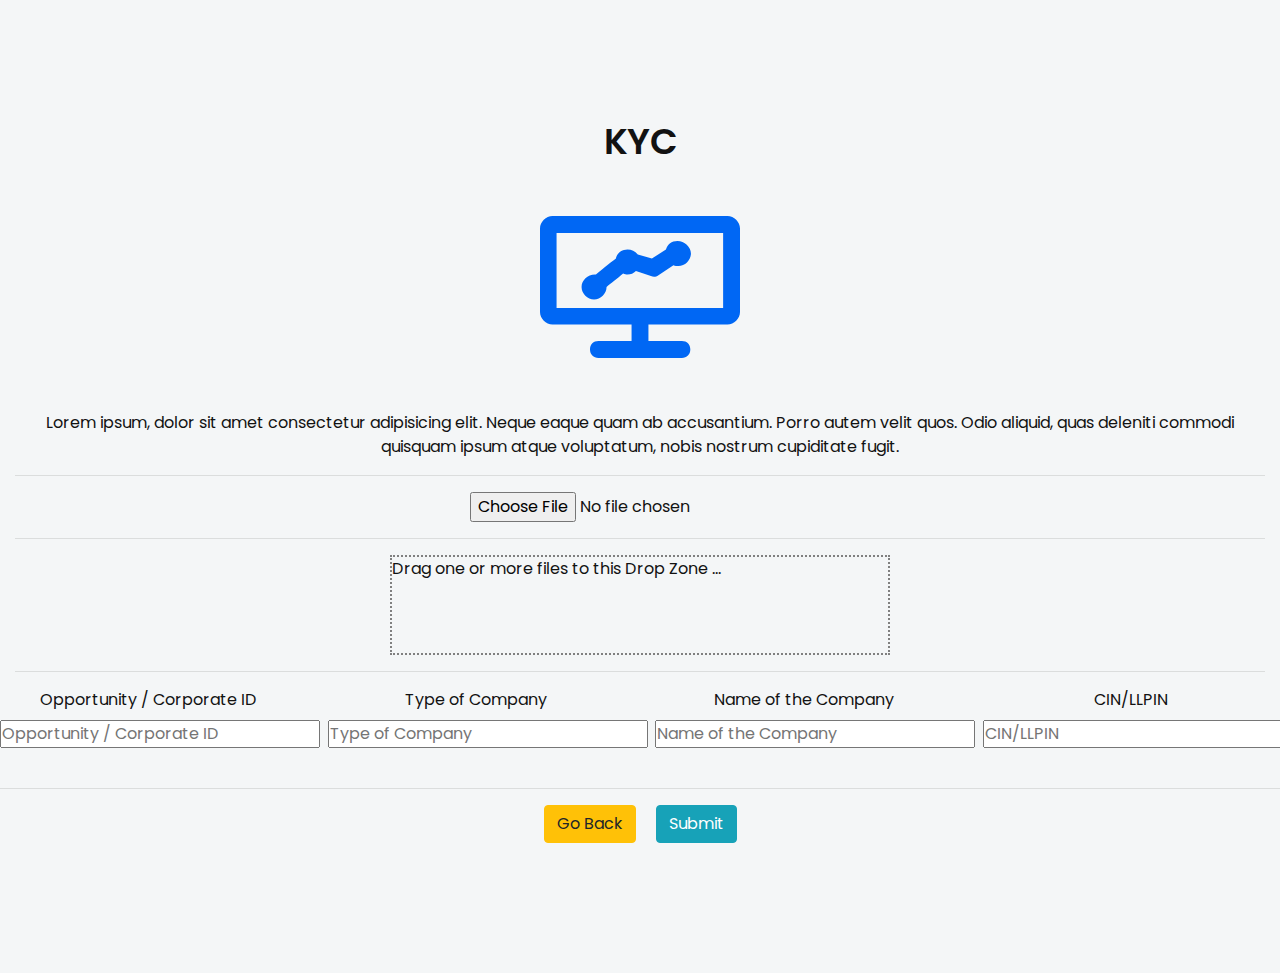
==== kyc.html @ 2ab04bfe "commit" ====
<!DOCTYPE html>
<html lang="en">

<head>
    <meta charset="UTF-8">
    <meta http-equiv="X-UA-Compatible" content="IE=edge">
    <meta name="viewport" content="width=device-width, initial-scale=1.0">
    <title>KYC</title>
    <link rel="stylesheet" href="assets/css/magnific-popup.css">

    <!--====== Slick CSS ======-->
    <link rel="stylesheet" href="assets/css/slick.css">

    <!--====== Line Icons CSS ======-->
    <link rel="stylesheet" href="assets/css/LineIcons.css">

    <!--====== Bootstrap CSS ======-->
    <link rel="stylesheet" href="assets/css/bootstrap.min.css">

    <!--====== Default CSS ======-->
    <link rel="stylesheet" href="assets/css/default.css">

    <!--====== Style CSS ======-->
    <link rel="stylesheet" href="assets/css/style.css">
</head>

<body>

    <section id="pricing" class="pricing-area ">
        <div class="row justify-content-center">
            <h2> KYC </h2>
        </div>
        <br>
        <div class="container-fluid">
            <div class="row">
                <div class="col-md-12 text-center">
                    <img src="assets/images/logo-2.svg" alt="" width="200px" height="200px">
                    <br><br>
                    <p>
                        Lorem ipsum, dolor sit amet consectetur adipisicing elit. Neque eaque quam ab accusantium. Porro autem velit quos. Odio aliquid, quas deleniti commodi quisquam ipsum atque voluptatum, nobis nostrum cupiditate fugit.
                    </p>

                </div>
            </div>
            <hr>
            <div class="row">
                <div class="col-md-12 text-center">
                    <input type="file">
                </div>
            </div>
            <hr>
            <div class="row justify-content-center">
                <div id="drop_zone" ondrop="dropHandler(event);">
                    <p>Drag one or more files to this Drop Zone ...</p>
                </div>
            </div>
            <hr>
        </div>

        <div class="row text-center">
            <div class="col-md-3">
                <label for="Opportunity / Corporate ID"> Opportunity / Corporate ID </label>
                <input type="text" placeholder="Opportunity / Corporate ID">
            </div>

            <div class="col-md-3">
                <label for="Type of Company"> Type of Company </label>
                <input type="text" placeholder="Type of Company">
            </div>

            <div class="col-md-3">
                <label for="">Name of the Company</label>
                <input type="text" placeholder="Name of the Company">
            </div>

            <div class="col-md-3">
                <label for="">CIN/LLPIN</label>
                <input type="text" placeholder="CIN/LLPIN">
            </div>
        </div>
        <br>
        <hr>
        <div class="row justify-content-center">
            <a href="promoter.html"> <button style="margin-right: 20px;" class="btn btn-warning"> Go Back </button> </a>
            <button class="btn btn-info">Submit</button>
        </div>
    </section>


</body>

<script>
    function dropHandler(ev) {
        console.log('File(s) dropped');

        // Prevent default behavior (Prevent file from being opened)
        ev.preventDefault();

        if (ev.dataTransfer.items) {
            // Use DataTransferItemList interface to access the file(s)
            for (var i = 0; i < ev.dataTransfer.items.length; i++) {
                // If dropped items aren't files, reject them
                if (ev.dataTransfer.items[i].kind === 'file') {
                    var file = ev.dataTransfer.items[i].getAsFile();
                    console.log('... file[' + i + '].name = ' + file.name);
                }
            }
        } else {
            // Use DataTransfer interface to access the file(s)
            for (var i = 0; i < ev.dataTransfer.files.length; i++) {
                console.log('... file[' + i + '].name = ' + ev.dataTransfer.files[i].name);
            }
        }
    }
</script>

</html>
---- assets/css/default.css ----
/* Deafult Margin & Padding */
/*-- Margin Top --*/
.mt-5 {
	margin-top: 5px;
}
.mt-10 {
	margin-top: 10px;
}
.mt-15 {
	margin-top: 15px;
}
.mt-20 {
	margin-top: 20px;
}
.mt-25 {
	margin-top: 25px;
}
.mt-30 {
	margin-top: 30px;
}
.mt-35 {
	margin-top: 35px;
}
.mt-40 {
	margin-top: 40px;
}
.mt-45 {
	margin-top: 45px;
}
.mt-50 {
	margin-top: 50px;
}
.mt-55 {
	margin-top: 55px;
}
.mt-60 {
	margin-top: 60px;
}
.mt-65 {
	margin-top: 65px;
}
.mt-70 {
	margin-top: 70px;
}
.mt-75 {
	margin-top: 75px;
}
.mt-80 {
	margin-top: 80px;
}
.mt-85 {
	margin-top: 85px;
}
.mt-90 {
	margin-top: 90px;
}
.mt-95 {
	margin-top: 95px;
}
.mt-100 {
	margin-top: 100px;
}
.mt-105 {
	margin-top: 105px;
}
.mt-110 {
	margin-top: 110px;
}
.mt-115 {
	margin-top: 115px;
}
.mt-120 {
	margin-top: 120px;
}
.mt-125 {
	margin-top: 125px;
}
.mt-130 {
	margin-top: 130px;
}
.mt-135 {
	margin-top: 135px;
}
.mt-140 {
	margin-top: 140px;
}
.mt-145 {
	margin-top: 145px;
}
.mt-150 {
	margin-top: 150px;
}
.mt-155 {
	margin-top: 155px;
}
.mt-160 {
	margin-top: 160px;
}
.mt-165 {
	margin-top: 165px;
}
.mt-170 {
	margin-top: 170px;
}
.mt-175 {
	margin-top: 175px;
}
.mt-180 {
	margin-top: 180px;
}
.mt-185 {
	margin-top: 185px;
}
.mt-190 {
	margin-top: 190px;
}
.mt-195 {
	margin-top: 195px;
}
.mt-200 {
	margin-top: 200px;
}
/*-- Margin Bottom --*/

.mb-5 {
	margin-bottom: 5px;
}
.mb-10 {
	margin-bottom: 10px;
}
.mb-15 {
	margin-bottom: 15px;
}
.mb-20 {
	margin-bottom: 20px;
}
.mb-25 {
	margin-bottom: 25px;
}
.mb-30 {
	margin-bottom: 30px;
}
.mb-35 {
	margin-bottom: 35px;
}
.mb-40 {
	margin-bottom: 40px;
}
.mb-45 {
	margin-bottom: 45px;
}
.mb-50 {
	margin-bottom: 50px;
}
.mb-55 {
	margin-bottom: 55px;
}
.mb-60 {
	margin-bottom: 60px;
}
.mb-65 {
	margin-bottom: 65px;
}
.mb-70 {
	margin-bottom: 70px;
}
.mb-75 {
	margin-bottom: 75px;
}
.mb-80 {
	margin-bottom: 80px;
}
.mb-85 {
	margin-bottom: 85px;
}
.mb-90 {
	margin-bottom: 90px;
}
.mb-95 {
	margin-bottom: 95px;
}
.mb-100 {
	margin-bottom: 100px;
}
.mb-105 {
	margin-bottom: 105px;
}
.mb-110 {
	margin-bottom: 110px;
}
.mb-115 {
	margin-bottom: 115px;
}
.mb-120 {
	margin-bottom: 120px;
}
.mb-125 {
	margin-bottom: 125px;
}
.mb-130 {
	margin-bottom: 130px;
}
.mb-135 {
	margin-bottom: 135px;
}
.mb-140 {
	margin-bottom: 140px;
}
.mb-145 {
	margin-bottom: 145px;
}
.mb-150 {
	margin-bottom: 150px;
}
.mb-155 {
	margin-bottom: 155px;
}
.mb-160 {
	margin-bottom: 160px;
}
.mb-165 {
	margin-bottom: 165px;
}
.mb-170 {
	margin-bottom: 170px;
}
.mb-175 {
	margin-bottom: 175px;
}
.mb-180 {
	margin-bottom: 180px;
}
.mb-185 {
	margin-bottom: 185px;
}
.mb-190 {
	margin-bottom: 190px;
}
.mb-195 {
	margin-bottom: 195px;
}
.mb-200 {
	margin-bottom: 200px;
}
/*-- margin left --*/
.ml-5 {
	margin-left: 5px;
}
.ml-10 {
	margin-left: 10px;
}
.ml-15 {
	margin-left: 15px;
}
.ml-20 {
	margin-left: 20px;
}
.ml-25 {
	margin-left: 25px;
}
.ml-30 {
	margin-left: 30px;
}
.ml-35 {
	margin-left: 35px;
}
.ml-40 {
	margin-left: 40px;
}
.ml-45 {
	margin-left: 45px;
}
.ml-50 {
	margin-left: 50px;
}
.ml-55 {
	margin-left: 55px;
}
.ml-60 {
	margin-left: 60px;
}
.ml-65 {
	margin-left: 65px;
}
.ml-70 {
	margin-left: 70px;
}
.ml-75 {
	margin-left: 75px;
}
.ml-80 {
	margin-left: 80px;
}
.ml-85 {
	margin-left: 85px;
}
.ml-90 {
	margin-left: 90px;
}
.ml-95 {
	margin-left: 95px;
}
.ml-100 {
	margin-left: 100px;
}
.ml-105 {
	margin-left: 105px;
}
.ml-110 {
	margin-left: 110px;
}
.ml-115 {
	margin-left: 115px;
}
.ml-120 {
	margin-left: 120px;
}
.ml-125 {
	margin-left: 125px;
}
.ml-130 {
	margin-left: 130px;
}
.ml-135 {
	margin-left: 135px;
}
.ml-140 {
	margin-left: 140px;
}
.ml-145 {
	margin-left: 145px;
}
.ml-150 {
	margin-left: 150px;
}
.ml-155 {
	margin-left: 155px;
}
.ml-160 {
	margin-left: 160px;
}
.ml-165 {
	margin-left: 165px;
}
.ml-170 {
	margin-left: 170px;
}
.ml-175 {
	margin-left: 175px;
}
.ml-180 {
	margin-left: 180px;
}
.ml-185 {
	margin-left: 185px;
}
.ml-190 {
	margin-left: 190px;
}
.ml-195 {
	margin-left: 195px;
}
.ml-200 {
	margin-left: 200px;
}
/*-- margin right --*/
.mr-5 {
	margin-right: 5px;
}
.mr-10 {
	margin-right: 10px;
}
.mr-15 {
	margin-right: 15px;
}
.mr-20 {
	margin-right: 20px;
}
.mr-25 {
	margin-right: 25px;
}
.mr-30 {
	margin-right: 30px;
}
.mr-35 {
	margin-right: 35px;
}
.mr-40 {
	margin-right: 40px;
}
.mr-45 {
	margin-right: 45px;
}
.mr-50 {
	margin-right: 50px;
}
.mr-55 {
	margin-right: 55px;
}
.mr-60 {
	margin-right: 60px;
}
.mr-65 {
	margin-right: 65px;
}
.mr-70 {
	margin-right: 70px;
}
.mr-75 {
	margin-right: 75px;
}
.mr-80 {
	margin-right: 80px;
}
.mr-85 {
	margin-right: 85px;
}
.mr-90 {
	margin-right: 90px;
}
.mr-95 {
	margin-right: 95px;
}
.mr-100 {
	margin-right: 100px;
}
.mr-105 {
	margin-right: 105px;
}
.mr-110 {
	margin-right: 110px;
}
.mr-115 {
	margin-right: 115px;
}
.mr-120 {
	margin-right: 120px;
}
.mr-125 {
	margin-right: 125px;
}
.mr-130 {
	margin-right: 130px;
}
.mr-135 {
	margin-right: 135px;
}
.mr-140 {
	margin-right: 140px;
}
.mr-145 {
	margin-right: 145px;
}
.mr-150 {
	margin-right: 150px;
}
.mr-155 {
	margin-right: 155px;
}
.mr-160 {
	margin-right: 160px;
}
.mr-165 {
	margin-right: 165px;
}
.mr-170 {
	margin-right: 170px;
}
.mr-175 {
	margin-right: 175px;
}
.mr-180 {
	margin-right: 180px;
}
.mr-185 {
	margin-right: 185px;
}
.mr-190 {
	margin-right: 190px;
}
.mr-195 {
	margin-right: 195px;
}
.mr-200 {
	margin-right: 200px;
}


/*-- Padding Top --*/

.pt-5 {
	padding-top: 5px;
}
.pt-10 {
	padding-top: 10px;
}
.pt-15 {
	padding-top: 15px;
}
.pt-20 {
	padding-top: 20px;
}
.pt-25 {
	padding-top: 25px;
}
.pt-30 {
	padding-top: 30px;
}
.pt-35 {
	padding-top: 35px;
}
.pt-40 {
	padding-top: 40px;
}
.pt-45 {
	padding-top: 45px;
}
.pt-50 {
	padding-top: 50px;
}
.pt-55 {
	padding-top: 55px;
}
.pt-60 {
	padding-top: 60px;
}
.pt-65 {
	padding-top: 65px;
}
.pt-70 {
	padding-top: 70px;
}
.pt-75 {
	padding-top: 75px;
}
.pt-80 {
	padding-top: 80px;
}
.pt-85 {
	padding-top: 85px;
}
.pt-90 {
	padding-top: 90px;
}
.pt-95 {
	padding-top: 95px;
}
.pt-100 {
	padding-top: 100px;
}
.pt-105 {
	padding-top: 105px;
}
.pt-110 {
	padding-top: 110px;
}
.pt-115 {
	padding-top: 115px;
}
.pt-120 {
	padding-top: 120px;
}
.pt-125 {
	padding-top: 125px;
}
.pt-130 {
	padding-top: 130px;
}
.pt-135 {
	padding-top: 135px;
}
.pt-140 {
	padding-top: 140px;
}
.pt-145 {
	padding-top: 145px;
}
.pt-150 {
	padding-top: 150px;
}
.pt-155 {
	padding-top: 155px;
}
.pt-160 {
	padding-top: 160px;
}
.pt-165 {
	padding-top: 165px;
}
.pt-170 {
	padding-top: 170px;
}
.pt-175 {
	padding-top: 175px;
}
.pt-180 {
	padding-top: 180px;
}
.pt-185 {
	padding-top: 185px;
}
.pt-190 {
	padding-top: 190px;
}
.pt-195 {
	padding-top: 195px;
}
.pt-200 {
	padding-top: 200px;
}
/*-- Padding Bottom --*/

.pb-5 {
	padding-bottom: 5px;
}
.pb-10 {
	padding-bottom: 10px;
}
.pb-15 {
	padding-bottom: 15px;
}
.pb-20 {
	padding-bottom: 20px;
}
.pb-25 {
	padding-bottom: 25px;
}
.pb-30 {
	padding-bottom: 30px;
}
.pb-35 {
	padding-bottom: 35px;
}
.pb-40 {
	padding-bottom: 40px;
}
.pb-45 {
	padding-bottom: 45px;
}
.pb-50 {
	padding-bottom: 50px;
}
.pb-55 {
	padding-bottom: 55px;
}
.pb-60 {
	padding-bottom: 60px;
}
.pb-65 {
	padding-bottom: 65px;
}
.pb-70 {
	padding-bottom: 70px;
}
.pb-75 {
	padding-bottom: 75px;
}
.pb-80 {
	padding-bottom: 80px;
}
.pb-85 {
	padding-bottom: 85px;
}
.pb-90 {
	padding-bottom: 90px;
}
.pb-95 {
	padding-bottom: 95px;
}
.pb-100 {
	padding-bottom: 100px;
}
.pb-105 {
	padding-bottom: 105px;
}
.pb-110 {
	padding-bottom: 110px;
}
.pb-115 {
	padding-bottom: 115px;
}
.pb-120 {
	padding-bottom: 120px;
}
.pb-125 {
	padding-bottom: 125px;
}
.pb-130 {
	padding-bottom: 130px;
}
.pb-135 {
	padding-bottom: 135px;
}
.pb-140 {
	padding-bottom: 140px;
}
.pb-145 {
	padding-bottom: 145px;
}
.pb-150 {
	padding-bottom: 150px;
}
.pb-155 {
	padding-bottom: 155px;
}
.pb-160 {
	padding-bottom: 160px;
}
.pb-165 {
	padding-bottom: 165px;
}
.pb-170 {
	padding-bottom: 170px;
}
.pb-175 {
	padding-bottom: 175px;
}
.pb-180 {
	padding-bottom: 180px;
}
.pb-185 {
	padding-bottom: 185px;
}
.pb-190 {
	padding-bottom: 190px;
}
.pb-195 {
	padding-bottom: 195px;
}
.pb-200 {
	padding-bottom: 200px;
}

/*-- Padding left --*/

.pl-0 {
	padding-left: 0px;
}
.pl-5 {
	padding-left: 5px;
}
.pl-10 {
	padding-left: 10px;
}
.pl-15 {
	padding-left: 15px;
}
.pl-20 {
	padding-left: 20px;
}
.pl-25 {
	padding-left: 25px;
}
.pl-30 {
	padding-left: 30px;
}
.pl-35 {
	padding-left: 35px;
}
.pl-40 {
	padding-left: 40px;
}
.pl-45 {
	padding-left: 45px;
}
.pl-50 {
	padding-left: 50px;
}
.pl-55 {
	padding-left: 55px;
}
.pl-60 {
	padding-left: 60px;
}
.pl-65 {
	padding-left: 65px;
}
.pl-70 {
	padding-left: 70px;
}
.pl-75 {
	padding-left: 75px;
}
.pl-80 {
	padding-left: 80px;
}
.pl-85 {
	padding-left: 85px;
}
.pl-90 {
	padding-left: 90px;
}
.pl-100 {
	padding-left: 100px;
}
.pl-105 {
	padding-left: 105px;
}
.pl-110 {
	padding-left: 110px;
}
.pl-115 {
	padding-left: 115px;
}
.pl-120 {
	padding-left: 120px;
}
.pl-125 {
	padding-left: 125px;
}
/*-- Padding right --*/

.pr-0 {
	padding-right: 0px;
}
.pr-5 {
	padding-right: 5px;
}
.pr-10 {
	padding-right: 10px;
}
.pr-15 {
	padding-right: 15px;
}
.pr-20 {
	padding-right: 20px;
}
.pr-25 {
	padding-right: 25px;
}
.pr-30 {
	padding-right: 30px;
}
.pr-35 {
	padding-right: 35px;
}
.pr-40 {
	padding-right: 40px;
}
.pr-45 {
	padding-right: 45px;
}
.pr-50 {
	padding-right: 50px;
}
.pr-55 {
	padding-right: 55px;
}
.pr-60 {
	padding-right: 60px;
}
.pr-65 {
	padding-right: 65px;
}
.pr-70 {
	padding-right: 70px;
}
.pr-75 {
	padding-right: 75px;
}
.pr-80 {
	padding-right: 80px;
}
.pr-85 {
	padding-right: 85px;
}
.pr-90 {
	padding-right: 90px;
}
.pr-95 {
	padding-right: 95px;
}
.pr-100 {
	padding-right: 100px;
}
.pr-105 {
	padding-right: 105px;
}
/* Background Color */

.gray-bg {
	background: #f6f6f6;
}
.white-bg {
	background: #fff;
}
.black-bg {
	background: #222;
}
/* Color */

.white {
	color: #fff;
}
.black {
	color: #222;
}
/* black overlay */

[data-overlay] {
	position: relative;
}
[data-overlay]::before {
	background: #000 none repeat scroll 0 0;
	content: "";
	height: 100%;
	left: 0;
	position: absolute;
	top: 0;
	width: 100%;
	z-index: 1;
}
[data-overlay="3"]::before {
	opacity: 0.3;
}
[data-overlay="4"]::before {
	opacity: 0.4;
}
[data-overlay="5"]::before {
	opacity: 0.5;
}
[data-overlay="6"]::before {
	opacity: 0.6;
}
[data-overlay="7"]::before {
	opacity: 0.7;
}
[data-overlay="8"]::before {
	opacity: 0.8;
}
[data-overlay="9"]::before {
	opacity: 0.9;
}
---- assets/css/style.css ----
/*-----------------------------------------------------------------------------------

    Template Name: Smash - Bootstrap Template
    Template URI: uideck.com
    Author: UIdeck
    Version: 1.0

-----------------------------------------------------------------------------------

    CSS INDEX
    ===================

    01. Theme default CSS
	02. Header
    03. Hero
	04. Footer

-----------------------------------------------------------------------------------*/


/*===========================
      01.COMMON css 
===========================*/

@import url("https://fonts.googleapis.com/css?family=Poppins:300,400,500,600,700,800");
body {
    font-family: "Poppins", sans-serif;
    font-weight: normal;
    font-style: normal;
    color: #121212;
}

* {
    margin: 0;
    padding: 0;
    -webkit-box-sizing: border-box;
    -moz-box-sizing: border-box;
    box-sizing: border-box;
}

.label {
    color: #000000;
    width: 200px;
}

#drop_zone {
    border: 2px dotted gray;
    width: 500px;
    height: 100px;
}

img {
    max-width: 100%;
}

a:focus,
input:focus,
textarea:focus,
button:focus {
    text-decoration: none;
    outline: none;
}

a:focus,
a:hover {
    text-decoration: none;
}

i,
span,
a {
    display: inline-block;
}

h1,
h2,
h3,
h4,
h5,
h6 {
    font-family: "Poppins", sans-serif;
    font-weight: 600;
    color: #121212;
    margin: 0px;
}

h1 {
    font-size: 48px;
}

h2 {
    font-size: 36px;
}

h3 {
    font-size: 28px;
}

h4 {
    font-size: 22px;
}

h5 {
    font-size: 18px;
}

h6 {
    font-size: 16px;
}

ul,
ol {
    margin: 0px;
    padding: 0px;
    list-style-type: none;
}

p {
    font-size: 16px;
    font-weight: 400;
    line-height: 24px;
    color: #121212;
    margin: 0px;
}

.bg_cover {
    background-position: center center;
    background-size: cover;
    background-repeat: no-repeat;
    width: 100%;
    height: 100%;
}


/*===== All Slick Slide Outline Style =====*/

.slick-slide {
    outline: 0;
}


/*===== All Section Title Style =====*/

.section-title .title {
    font-size: 44px;
    font-weight: 600;
    color: #121212;
    line-height: 55px;
}

@media (max-width: 767px) {
    .section-title .title {
        font-size: 30px;
        line-height: 35px;
    }
}

.section-title .text {
    font-size: 16px;
    line-height: 24px;
    color: #6c6c6c;
    margin-top: 24px;
}


/*===== All Preloader Style =====*/

.preloader {
    /* Body Overlay */
    position: fixed;
    top: 0;
    left: 0;
    display: table;
    height: 100%;
    width: 100%;
    /* Change Background Color */
    background: #fff;
    z-index: 99999;
}

.preloader .loader {
    display: table-cell;
    vertical-align: middle;
    text-align: center;
}

.preloader .loader .ytp-spinner {
    position: absolute;
    left: 50%;
    top: 50%;
    width: 64px;
    margin-left: -32px;
    z-index: 18;
    pointer-events: none;
}

.preloader .loader .ytp-spinner .ytp-spinner-container {
    pointer-events: none;
    position: absolute;
    width: 100%;
    padding-bottom: 100%;
    top: 50%;
    left: 50%;
    margin-top: -50%;
    margin-left: -50%;
    -webkit-animation: ytp-spinner-linspin 1568.23529647ms linear infinite;
    -moz-animation: ytp-spinner-linspin 1568.23529647ms linear infinite;
    -o-animation: ytp-spinner-linspin 1568.23529647ms linear infinite;
    animation: ytp-spinner-linspin 1568.23529647ms linear infinite;
}

.preloader .loader .ytp-spinner .ytp-spinner-container .ytp-spinner-rotator {
    position: absolute;
    width: 100%;
    height: 100%;
    -webkit-animation: ytp-spinner-easespin 5332ms cubic-bezier(0.4, 0, 0.2, 1) infinite both;
    -moz-animation: ytp-spinner-easespin 5332ms cubic-bezier(0.4, 0, 0.2, 1) infinite both;
    -o-animation: ytp-spinner-easespin 5332ms cubic-bezier(0.4, 0, 0.2, 1) infinite both;
    animation: ytp-spinner-easespin 5332ms cubic-bezier(0.4, 0, 0.2, 1) infinite both;
}

.preloader .loader .ytp-spinner .ytp-spinner-container .ytp-spinner-rotator .ytp-spinner-left {
    position: absolute;
    top: 0;
    left: 0;
    bottom: 0;
    overflow: hidden;
    right: 50%;
}

.preloader .loader .ytp-spinner .ytp-spinner-container .ytp-spinner-rotator .ytp-spinner-right {
    position: absolute;
    top: 0;
    right: 0;
    bottom: 0;
    overflow: hidden;
    left: 50%;
}

.preloader .loader .ytp-spinner-circle {
    box-sizing: border-box;
    position: absolute;
    width: 200%;
    height: 100%;
    border-style: solid;
    /* Spinner Color */
    border-color: #0067f4 #0067f4 #e9ecef;
    border-radius: 50%;
    border-width: 6px;
}

.preloader .loader .ytp-spinner-left .ytp-spinner-circle {
    left: 0;
    right: -100%;
    border-right-color: #e9ecef;
    -webkit-animation: ytp-spinner-left-spin 1333ms cubic-bezier(0.4, 0, 0.2, 1) infinite both;
    -moz-animation: ytp-spinner-left-spin 1333ms cubic-bezier(0.4, 0, 0.2, 1) infinite both;
    -o-animation: ytp-spinner-left-spin 1333ms cubic-bezier(0.4, 0, 0.2, 1) infinite both;
    animation: ytp-spinner-left-spin 1333ms cubic-bezier(0.4, 0, 0.2, 1) infinite both;
}

.preloader .loader .ytp-spinner-right .ytp-spinner-circle {
    left: -100%;
    right: 0;
    border-left-color: #e9ecef;
    -webkit-animation: ytp-right-spin 1333ms cubic-bezier(0.4, 0, 0.2, 1) infinite both;
    -moz-animation: ytp-right-spin 1333ms cubic-bezier(0.4, 0, 0.2, 1) infinite both;
    -o-animation: ytp-right-spin 1333ms cubic-bezier(0.4, 0, 0.2, 1) infinite both;
    animation: ytp-right-spin 1333ms cubic-bezier(0.4, 0, 0.2, 1) infinite both;
}


/* Preloader Animations */

@-webkit-keyframes ytp-spinner-linspin {
    to {
        -webkit-transform: rotate(360deg);
        -moz-transform: rotate(360deg);
        -ms-transform: rotate(360deg);
        -o-transform: rotate(360deg);
        transform: rotate(360deg);
    }
}

@keyframes ytp-spinner-linspin {
    to {
        -webkit-transform: rotate(360deg);
        -moz-transform: rotate(360deg);
        -ms-transform: rotate(360deg);
        -o-transform: rotate(360deg);
        transform: rotate(360deg);
    }
}

@-webkit-keyframes ytp-spinner-easespin {
    12.5% {
        -webkit-transform: rotate(135deg);
        -moz-transform: rotate(135deg);
        -ms-transform: rotate(135deg);
        -o-transform: rotate(135deg);
        transform: rotate(135deg);
    }
    25% {
        -webkit-transform: rotate(270deg);
        -moz-transform: rotate(270deg);
        -ms-transform: rotate(270deg);
        -o-transform: rotate(270deg);
        transform: rotate(270deg);
    }
    37.5% {
        -webkit-transform: rotate(405deg);
        -moz-transform: rotate(405deg);
        -ms-transform: rotate(405deg);
        -o-transform: rotate(405deg);
        transform: rotate(405deg);
    }
    50% {
        -webkit-transform: rotate(540deg);
        -moz-transform: rotate(540deg);
        -ms-transform: rotate(540deg);
        -o-transform: rotate(540deg);
        transform: rotate(540deg);
    }
    62.5% {
        -webkit-transform: rotate(675deg);
        -moz-transform: rotate(675deg);
        -ms-transform: rotate(675deg);
        -o-transform: rotate(675deg);
        transform: rotate(675deg);
    }
    75% {
        -webkit-transform: rotate(810deg);
        -moz-transform: rotate(810deg);
        -ms-transform: rotate(810deg);
        -o-transform: rotate(810deg);
        transform: rotate(810deg);
    }
    87.5% {
        -webkit-transform: rotate(945deg);
        -moz-transform: rotate(945deg);
        -ms-transform: rotate(945deg);
        -o-transform: rotate(945deg);
        transform: rotate(945deg);
    }
    to {
        -webkit-transform: rotate(1080deg);
        -moz-transform: rotate(1080deg);
        -ms-transform: rotate(1080deg);
        -o-transform: rotate(1080deg);
        transform: rotate(1080deg);
    }
}

@keyframes ytp-spinner-easespin {
    12.5% {
        -webkit-transform: rotate(135deg);
        -moz-transform: rotate(135deg);
        -ms-transform: rotate(135deg);
        -o-transform: rotate(135deg);
        transform: rotate(135deg);
    }
    25% {
        -webkit-transform: rotate(270deg);
        -moz-transform: rotate(270deg);
        -ms-transform: rotate(270deg);
        -o-transform: rotate(270deg);
        transform: rotate(270deg);
    }
    37.5% {
        -webkit-transform: rotate(405deg);
        -moz-transform: rotate(405deg);
        -ms-transform: rotate(405deg);
        -o-transform: rotate(405deg);
        transform: rotate(405deg);
    }
    50% {
        -webkit-transform: rotate(540deg);
        -moz-transform: rotate(540deg);
        -ms-transform: rotate(540deg);
        -o-transform: rotate(540deg);
        transform: rotate(540deg);
    }
    62.5% {
        -webkit-transform: rotate(675deg);
        -moz-transform: rotate(675deg);
        -ms-transform: rotate(675deg);
        -o-transform: rotate(675deg);
        transform: rotate(675deg);
    }
    75% {
        -webkit-transform: rotate(810deg);
        -moz-transform: rotate(810deg);
        -ms-transform: rotate(810deg);
        -o-transform: rotate(810deg);
        transform: rotate(810deg);
    }
    87.5% {
        -webkit-transform: rotate(945deg);
        -moz-transform: rotate(945deg);
        -ms-transform: rotate(945deg);
        -o-transform: rotate(945deg);
        transform: rotate(945deg);
    }
    to {
        -webkit-transform: rotate(1080deg);
        -moz-transform: rotate(1080deg);
        -ms-transform: rotate(1080deg);
        -o-transform: rotate(1080deg);
        transform: rotate(1080deg);
    }
}

@-webkit-keyframes ytp-spinner-left-spin {
    0% {
        -webkit-transform: rotate(130deg);
        -moz-transform: rotate(130deg);
        -ms-transform: rotate(130deg);
        -o-transform: rotate(130deg);
        transform: rotate(130deg);
    }
    50% {
        -webkit-transform: rotate(-5deg);
        -moz-transform: rotate(-5deg);
        -ms-transform: rotate(-5deg);
        -o-transform: rotate(-5deg);
        transform: rotate(-5deg);
    }
    to {
        -webkit-transform: rotate(130deg);
        -moz-transform: rotate(130deg);
        -ms-transform: rotate(130deg);
        -o-transform: rotate(130deg);
        transform: rotate(130deg);
    }
}

@keyframes ytp-spinner-left-spin {
    0% {
        -webkit-transform: rotate(130deg);
        -moz-transform: rotate(130deg);
        -ms-transform: rotate(130deg);
        -o-transform: rotate(130deg);
        transform: rotate(130deg);
    }
    50% {
        -webkit-transform: rotate(-5deg);
        -moz-transform: rotate(-5deg);
        -ms-transform: rotate(-5deg);
        -o-transform: rotate(-5deg);
        transform: rotate(-5deg);
    }
    to {
        -webkit-transform: rotate(130deg);
        -moz-transform: rotate(130deg);
        -ms-transform: rotate(130deg);
        -o-transform: rotate(130deg);
        transform: rotate(130deg);
    }
}

@-webkit-keyframes ytp-right-spin {
    0% {
        -webkit-transform: rotate(-130deg);
        -moz-transform: rotate(-130deg);
        -ms-transform: rotate(-130deg);
        -o-transform: rotate(-130deg);
        transform: rotate(-130deg);
    }
    50% {
        -webkit-transform: rotate(5deg);
        -moz-transform: rotate(5deg);
        -ms-transform: rotate(5deg);
        -o-transform: rotate(5deg);
        transform: rotate(5deg);
    }
    to {
        -webkit-transform: rotate(-130deg);
        -moz-transform: rotate(-130deg);
        -ms-transform: rotate(-130deg);
        -o-transform: rotate(-130deg);
        transform: rotate(-130deg);
    }
}

@keyframes ytp-right-spin {
    0% {
        -webkit-transform: rotate(-130deg);
        -moz-transform: rotate(-130deg);
        -ms-transform: rotate(-130deg);
        -o-transform: rotate(-130deg);
        transform: rotate(-130deg);
    }
    50% {
        -webkit-transform: rotate(5deg);
        -moz-transform: rotate(5deg);
        -ms-transform: rotate(5deg);
        -o-transform: rotate(5deg);
        transform: rotate(5deg);
    }
    to {
        -webkit-transform: rotate(-130deg);
        -moz-transform: rotate(-130deg);
        -ms-transform: rotate(-130deg);
        -o-transform: rotate(-130deg);
        transform: rotate(-130deg);
    }
}


/*===========================
    11.BUTTON css 
===========================*/

.buttons-title .title {
    font-size: 36px;
    line-height: 45px;
    color: #6c6c6c;
}

@media (max-width: 767px) {
    .buttons-title .title {
        font-size: 24px;
        line-height: 35px;
    }
}

.main-btn {
    display: inline-block;
    font-weight: 700;
    text-align: center;
    white-space: nowrap;
    vertical-align: middle;
    -webkit-user-select: none;
    -moz-user-select: none;
    -ms-user-select: none;
    user-select: none;
    border: 2px solid transparent;
    padding: 0 32px;
    font-size: 16px;
    line-height: 46px;
    color: #0067f4;
    cursor: pointer;
    z-index: 5;
    -webkit-transition: all 0.4s ease-out 0s;
    -moz-transition: all 0.4s ease-out 0s;
    -ms-transition: all 0.4s ease-out 0s;
    -o-transition: all 0.4s ease-out 0s;
    transition: all 0.4s ease-out 0s;
    position: relative;
    text-transform: uppercase;
}

@media (max-width: 767px) {
    .main-btn {
        font-size: 14px;
        padding: 0 20px;
        line-height: 40px;
    }
}


/*===== standard Buttons =====*/

.standard-buttons ul li {
    display: inline-block;
    margin-left: 18px;
    margin-top: 20px;
}

@media (max-width: 767px) {
    .standard-buttons ul li {
        margin-left: 0;
    }
}

.standard-buttons ul li:first-child {
    margin-left: 0;
}

.standard-buttons .standard-one {
    border-color: #0067f4;
}

.standard-buttons .standard-one:hover {
    color: #0067f4;
    background-color: rgba(0, 103, 244, 0.4);
}

.standard-buttons .standard-two {
    color: #fff;
    background-color: #0067f4;
    border-color: #0067f4;
}

.standard-buttons .standard-two:hover {
    color: #0067f4;
    background-color: transparent;
}

.standard-buttons .standard-three {
    overflow: hidden;
    line-height: 50px;
    color: #fff;
    background: -webkit-linear-gradient(left, #0067f4 0%, #2bdbdc 50%, #0067f4 100%);
    background: -o-linear-gradient(left, #0067f4 0%, #2bdbdc 50%, #0067f4 100%);
    background: linear-gradient(to right, #0067f4 0%, #2bdbdc 50%, #0067f4 100%);
    border: 0;
    line-height: 52px;
    background-size: 200% auto;
}

@media only screen and (min-width: 768px) and (max-width: 991px) {
    .standard-buttons .standard-three {
        line-height: 44px;
    }
}

@media (max-width: 767px) {
    .standard-buttons .standard-three {
        line-height: 44px;
    }
}

.standard-buttons .standard-three:hover {
    background-position: right center;
}

.standard-buttons .standard-four {
    border-color: #0067f4;
    padding-left: 60px;
}

@media (max-width: 767px) {
    .standard-buttons .standard-four {
        padding-left: 40px;
    }
}

.standard-buttons .standard-four span {
    position: absolute;
    top: 50%;
    -webkit-transform: translateY(-50%);
    -moz-transform: translateY(-50%);
    -ms-transform: translateY(-50%);
    -o-transform: translateY(-50%);
    transform: translateY(-50%);
    overflow: hidden;
    left: 30px;
    line-height: normal;
}

@media (max-width: 767px) {
    .standard-buttons .standard-four span {
        left: 15px;
    }
}

.standard-buttons .standard-four:hover {
    color: #0067f4;
    background-color: rgba(0, 103, 244, 0.4);
}

.standard-buttons .standard-four:hover i {
    animation: iconTranslateY 0.5s forwards;
}

.standard-buttons .standard-five {
    color: #fff;
    background-color: #0067f4;
    border-color: #0067f4;
    padding-left: 60px;
}

@media (max-width: 767px) {
    .standard-buttons .standard-five {
        padding-left: 40px;
    }
}

.standard-buttons .standard-five span {
    position: absolute;
    top: 50%;
    -webkit-transform: translateY(-50%);
    -moz-transform: translateY(-50%);
    -ms-transform: translateY(-50%);
    -o-transform: translateY(-50%);
    transform: translateY(-50%);
    overflow: hidden;
    left: 30px;
    line-height: normal;
}

@media (max-width: 767px) {
    .standard-buttons .standard-five span {
        left: 15px;
    }
}

.standard-buttons .standard-five:hover {
    color: #0067f4;
    background-color: transparent;
}

.standard-buttons .standard-five:hover i {
    animation: iconTranslateY 0.5s forwards;
}

.standard-buttons .standard-six {
    padding-right: 60px;
    overflow: hidden;
    line-height: 50px;
    color: #fff;
    background: -webkit-linear-gradient(left, #0067f4 0%, #2bdbdc 50%, #0067f4 100%);
    background: -o-linear-gradient(left, #0067f4 0%, #2bdbdc 50%, #0067f4 100%);
    background: linear-gradient(to right, #0067f4 0%, #2bdbdc 50%, #0067f4 100%);
    border: 0;
    line-height: 52px;
    background-size: 200% auto;
}

@media (max-width: 767px) {
    .standard-buttons .standard-six {
        padding-right: 40px;
        line-height: 44px;
    }
}

@media only screen and (min-width: 768px) and (max-width: 991px) {
    .standard-buttons .standard-six {
        line-height: 44px;
    }
}

.standard-buttons .standard-six span {
    position: absolute;
    top: 50%;
    -webkit-transform: translateY(-50%);
    -moz-transform: translateY(-50%);
    -ms-transform: translateY(-50%);
    -o-transform: translateY(-50%);
    transform: translateY(-50%);
    overflow: hidden;
    right: 30px;
    line-height: normal;
}

@media (max-width: 767px) {
    .standard-buttons .standard-six span {
        right: 15px;
    }
}

.standard-buttons .standard-six:hover {
    background-position: right center;
}

.standard-buttons .standard-six:hover i {
    -webkit-animation: iconTranslateY 0.5s forwards;
    -moz-animation: iconTranslateY 0.5s forwards;
    -o-animation: iconTranslateY 0.5s forwards;
    animation: iconTranslateY 0.5s forwards;
}


/*===== Light Rounded Buttons =====*/

.light-rounded-buttons ul li {
    display: inline-block;
    margin-left: 18px;
    margin-top: 20px;
}

@media (max-width: 767px) {
    .light-rounded-buttons ul li {
        margin-left: 0;
    }
}

.light-rounded-buttons ul li:first-child {
    margin-left: 0;
}

.light-rounded-buttons .main-btn {
    border-radius: 5px;
}

.light-rounded-buttons .light-rounded-one {
    border-color: #0067f4;
}

.light-rounded-buttons .light-rounded-one:hover {
    color: #0067f4;
    background-color: rgba(0, 103, 244, 0.4);
}

.light-rounded-buttons .light-rounded-two {
    color: #fff;
    background-color: #0067f4;
    border-color: #0067f4;
}

.light-rounded-buttons .light-rounded-two:hover {
    color: #0067f4;
    background-color: transparent;
}

.light-rounded-buttons .light-rounded-three {
    overflow: hidden;
    line-height: 50px;
    color: #fff;
    background: -webkit-linear-gradient(left, #0067f4 0%, #2bdbdc 50%, #0067f4 100%);
    background: -o-linear-gradient(left, #0067f4 0%, #2bdbdc 50%, #0067f4 100%);
    background: linear-gradient(to right, #0067f4 0%, #2bdbdc 50%, #0067f4 100%);
    background-size: 200% auto;
    line-height: 52px;
    border: 0;
}

@media only screen and (min-width: 768px) and (max-width: 991px) {
    .light-rounded-buttons .light-rounded-three {
        line-height: 44px;
    }
}

@media (max-width: 767px) {
    .light-rounded-buttons .light-rounded-three {
        line-height: 44px;
    }
}

.light-rounded-buttons .light-rounded-three:hover {
    background-position: right center;
}

.light-rounded-buttons .light-rounded-four {
    border-color: #0067f4;
    padding-left: 60px;
}

@media (max-width: 767px) {
    .light-rounded-buttons .light-rounded-four {
        padding-left: 40px;
    }
}

.light-rounded-buttons .light-rounded-four span {
    position: absolute;
    top: 50%;
    -webkit-transform: translateY(-50%);
    -moz-transform: translateY(-50%);
    -ms-transform: translateY(-50%);
    -o-transform: translateY(-50%);
    transform: translateY(-50%);
    overflow: hidden;
    left: 30px;
    line-height: normal;
}

@media (max-width: 767px) {
    .light-rounded-buttons .light-rounded-four span {
        left: 15px;
    }
}

.light-rounded-buttons .light-rounded-four:hover {
    color: #0067f4;
    background-color: rgba(0, 103, 244, 0.4);
}

.light-rounded-buttons .light-rounded-four:hover i {
    -webkit-animation: iconTranslateY 0.5s forwards;
    -moz-animation: iconTranslateY 0.5s forwards;
    -o-animation: iconTranslateY 0.5s forwards;
    animation: iconTranslateY 0.5s forwards;
}

.light-rounded-buttons .light-rounded-five {
    color: #fff;
    background-color: #0067f4;
    border-color: #0067f4;
    padding-left: 60px;
}

@media (max-width: 767px) {
    .light-rounded-buttons .light-rounded-five {
        padding-left: 40px;
    }
}

.light-rounded-buttons .light-rounded-five span {
    position: absolute;
    top: 50%;
    -webkit-transform: translateY(-50%);
    -moz-transform: translateY(-50%);
    -ms-transform: translateY(-50%);
    -o-transform: translateY(-50%);
    transform: translateY(-50%);
    overflow: hidden;
    left: 30px;
    line-height: normal;
}

@media (max-width: 767px) {
    .light-rounded-buttons .light-rounded-five span {
        left: 15px;
    }
}

.light-rounded-buttons .light-rounded-five:hover {
    color: #0067f4;
    background-color: transparent;
}

.light-rounded-buttons .light-rounded-five:hover i {
    -webkit-animation: iconTranslateY 0.5s forwards;
    -moz-animation: iconTranslateY 0.5s forwards;
    -o-animation: iconTranslateY 0.5s forwards;
    animation: iconTranslateY 0.5s forwards;
}

.light-rounded-buttons .light-rounded-six {
    padding-right: 60px;
    overflow: hidden;
    line-height: 50px;
    color: #fff;
    background: -webkit-linear-gradient(left, #0067f4 0%, #2bdbdc 50%, #0067f4 100%);
    background: -o-linear-gradient(left, #0067f4 0%, #2bdbdc 50%, #0067f4 100%);
    background: linear-gradient(to right, #0067f4 0%, #2bdbdc 50%, #0067f4 100%);
    background-size: 200% auto;
    line-height: 52px;
    border: 0;
}

@media only screen and (min-width: 768px) and (max-width: 991px) {
    .light-rounded-buttons .light-rounded-six {
        line-height: 44px;
    }
}

@media (max-width: 767px) {
    .light-rounded-buttons .light-rounded-six {
        padding-right: 40px;
        line-height: 44px;
    }
}

.light-rounded-buttons .light-rounded-six span {
    position: absolute;
    top: 50%;
    -webkit-transform: translateY(-50%);
    -moz-transform: translateY(-50%);
    -ms-transform: translateY(-50%);
    -o-transform: translateY(-50%);
    transform: translateY(-50%);
    overflow: hidden;
    right: 30px;
    line-height: normal;
}

@media (max-width: 767px) {
    .light-rounded-buttons .light-rounded-six span {
        right: 15px;
    }
}

.light-rounded-buttons .light-rounded-six:hover {
    background-position: right center;
}

.light-rounded-buttons .light-rounded-six:hover i {
    -webkit-animation: iconTranslateY 0.5s forwards;
    -moz-animation: iconTranslateY 0.5s forwards;
    -o-animation: iconTranslateY 0.5s forwards;
    animation: iconTranslateY 0.5s forwards;
}


/*===== Semi Rounded Buttons =====*/

.semi-rounded-buttons ul li {
    display: inline-block;
    margin-left: 18px;
    margin-top: 20px;
}

@media (max-width: 767px) {
    .semi-rounded-buttons ul li {
        margin-left: 0;
    }
}

.semi-rounded-buttons ul li:first-child {
    margin-left: 0;
}

.semi-rounded-buttons .main-btn {
    border-radius: 10px;
}

.semi-rounded-buttons .semi-rounded-one {
    border-color: #0067f4;
}

.semi-rounded-buttons .semi-rounded-one:hover {
    color: #0067f4;
    background-color: rgba(0, 103, 244, 0.4);
}

.semi-rounded-buttons .semi-rounded-two {
    color: #fff;
    background-color: #0067f4;
    border-color: #0067f4;
}

.semi-rounded-buttons .semi-rounded-two:hover {
    color: #0067f4;
    background-color: transparent;
}

.semi-rounded-buttons .semi-rounded-three {
    overflow: hidden;
    line-height: 52px;
    background: -webkit-linear-gradient(left, #0067f4 0%, #2bdbdc 50%, #0067f4 100%);
    background: -o-linear-gradient(left, #0067f4 0%, #2bdbdc 50%, #0067f4 100%);
    background: linear-gradient(to right, #0067f4 0%, #2bdbdc 50%, #0067f4 100%);
    background-size: 200% auto;
    border: 0;
    color: #fff;
}

@media only screen and (min-width: 768px) and (max-width: 991px) {
    .semi-rounded-buttons .semi-rounded-three {
        line-height: 44px;
    }
}

@media (max-width: 767px) {
    .semi-rounded-buttons .semi-rounded-three {
        line-height: 44px;
    }
}

.semi-rounded-buttons .semi-rounded-three:hover {
    background-position: right center;
}

.semi-rounded-buttons .semi-rounded-four {
    border-color: #0067f4;
    padding-left: 60px;
}

@media (max-width: 767px) {
    .semi-rounded-buttons .semi-rounded-four {
        padding-left: 40px;
    }
}

.semi-rounded-buttons .semi-rounded-four span {
    position: absolute;
    top: 50%;
    -webkit-transform: translateY(-50%);
    -moz-transform: translateY(-50%);
    -ms-transform: translateY(-50%);
    -o-transform: translateY(-50%);
    transform: translateY(-50%);
    overflow: hidden;
    left: 30px;
    line-height: normal;
}

@media (max-width: 767px) {
    .semi-rounded-buttons .semi-rounded-four span {
        left: 15px;
    }
}

.semi-rounded-buttons .semi-rounded-four:hover {
    color: #0067f4;
    background-color: rgba(0, 103, 244, 0.4);
}

.semi-rounded-buttons .semi-rounded-four:hover i {
    -webkit-animation: iconTranslateY 0.5s forwards;
    -moz-animation: iconTranslateY 0.5s forwards;
    -o-animation: iconTranslateY 0.5s forwards;
    animation: iconTranslateY 0.5s forwards;
}

.semi-rounded-buttons .semi-rounded-five {
    color: #fff;
    background-color: #0067f4;
    border-color: #0067f4;
    padding-left: 60px;
}

@media (max-width: 767px) {
    .semi-rounded-buttons .semi-rounded-five {
        padding-left: 40px;
    }
}

.semi-rounded-buttons .semi-rounded-five span {
    position: absolute;
    top: 50%;
    -webkit-transform: translateY(-50%);
    -moz-transform: translateY(-50%);
    -ms-transform: translateY(-50%);
    -o-transform: translateY(-50%);
    transform: translateY(-50%);
    overflow: hidden;
    left: 30px;
    line-height: normal;
}

@media (max-width: 767px) {
    .semi-rounded-buttons .semi-rounded-five span {
        left: 15px;
    }
}

.semi-rounded-buttons .semi-rounded-five:hover {
    color: #0067f4;
    background-color: transparent;
}

.semi-rounded-buttons .semi-rounded-five:hover i {
    -webkit-animation: iconTranslateY 0.5s forwards;
    -moz-animation: iconTranslateY 0.5s forwards;
    -o-animation: iconTranslateY 0.5s forwards;
    animation: iconTranslateY 0.5s forwards;
}

.semi-rounded-buttons .semi-rounded-six {
    padding-right: 60px;
    overflow: hidden;
    line-height: 52px;
    background: -webkit-linear-gradient(left, #0067f4 0%, #2bdbdc 50%, #0067f4 100%);
    background: -o-linear-gradient(left, #0067f4 0%, #2bdbdc 50%, #0067f4 100%);
    background: linear-gradient(to right, #0067f4 0%, #2bdbdc 50%, #0067f4 100%);
    background-size: 200% auto;
    border: 0;
    color: #fff;
}

@media only screen and (min-width: 768px) and (max-width: 991px) {
    .semi-rounded-buttons .semi-rounded-six {
        line-height: 44px;
    }
}

@media (max-width: 767px) {
    .semi-rounded-buttons .semi-rounded-six {
        padding-right: 40px;
        line-height: 44px;
    }
}

.semi-rounded-buttons .semi-rounded-six span {
    position: absolute;
    top: 50%;
    -webkit-transform: translateY(-50%);
    -moz-transform: translateY(-50%);
    -ms-transform: translateY(-50%);
    -o-transform: translateY(-50%);
    transform: translateY(-50%);
    overflow: hidden;
    right: 30px;
    line-height: normal;
}

@media (max-width: 767px) {
    .semi-rounded-buttons .semi-rounded-six span {
        right: 15px;
    }
}

.semi-rounded-buttons .semi-rounded-six:hover {
    background-position: right center;
}

.semi-rounded-buttons .semi-rounded-six:hover i {
    -webkit-animation: iconTranslateY 0.5s forwards;
    -moz-animation: iconTranslateY 0.5s forwards;
    -o-animation: iconTranslateY 0.5s forwards;
    animation: iconTranslateY 0.5s forwards;
}


/*===== Rounded Buttons =====*/

.rounded-buttons ul li {
    display: inline-block;
    margin-left: 18px;
    margin-top: 20px;
}

@media (max-width: 767px) {
    .rounded-buttons ul li {
        margin-left: 0;
    }
}

.rounded-buttons ul li:first-child {
    margin-left: 0;
}

.rounded-buttons .main-btn {
    border-radius: 50px;
}

.rounded-buttons .rounded-one {
    border-color: #0067f4;
}

.rounded-buttons .rounded-one:hover {
    color: #0067f4;
    background-color: rgba(0, 103, 244, 0.4);
}

.rounded-buttons .rounded-two {
    color: #fff;
    background-color: #0067f4;
    border-color: #0067f4;
}

.rounded-buttons .rounded-two:hover {
    color: #0067f4;
    background-color: transparent;
}

.rounded-buttons .rounded-three {
    overflow: hidden;
    line-height: 52px;
    background: -webkit-linear-gradient(left, #0067f4 0%, #2bdbdc 50%, #0067f4 100%);
    background: -o-linear-gradient(left, #0067f4 0%, #2bdbdc 50%, #0067f4 100%);
    background: linear-gradient(to right, #0067f4 0%, #2bdbdc 50%, #0067f4 100%);
    background-size: 200% auto;
    color: #fff;
    border: 0;
}

@media only screen and (min-width: 768px) and (max-width: 991px) {
    .rounded-buttons .rounded-three {
        line-height: 44px;
    }
}

@media (max-width: 767px) {
    .rounded-buttons .rounded-three {
        line-height: 44px;
    }
}

.rounded-buttons .rounded-three:hover {
    background-position: right center;
}

.rounded-buttons .rounded-four {
    border-color: #0067f4;
    padding-left: 60px;
}

@media (max-width: 767px) {
    .rounded-buttons .rounded-four {
        padding-left: 40px;
    }
}

.rounded-buttons .rounded-four span {
    position: absolute;
    top: 50%;
    -webkit-transform: translateY(-50%);
    -moz-transform: translateY(-50%);
    -ms-transform: translateY(-50%);
    -o-transform: translateY(-50%);
    transform: translateY(-50%);
    overflow: hidden;
    left: 30px;
    line-height: normal;
}

@media (max-width: 767px) {
    .rounded-buttons .rounded-four span {
        left: 15px;
    }
}

.rounded-buttons .rounded-four:hover {
    color: #0067f4;
    background-color: rgba(0, 103, 244, 0.4);
}

.rounded-buttons .rounded-four:hover i {
    -webkit-animation: iconTranslateY 0.5s forwards;
    -moz-animation: iconTranslateY 0.5s forwards;
    -o-animation: iconTranslateY 0.5s forwards;
    animation: iconTranslateY 0.5s forwards;
}

.rounded-buttons .rounded-five {
    color: #fff;
    background-color: #0067f4;
    border-color: #0067f4;
    padding-left: 60px;
}

@media (max-width: 767px) {
    .rounded-buttons .rounded-five {
        padding-left: 40px;
    }
}

.rounded-buttons .rounded-five span {
    position: absolute;
    top: 50%;
    -webkit-transform: translateY(-50%);
    -moz-transform: translateY(-50%);
    -ms-transform: translateY(-50%);
    -o-transform: translateY(-50%);
    transform: translateY(-50%);
    overflow: hidden;
    left: 30px;
    line-height: normal;
}

@media (max-width: 767px) {
    .rounded-buttons .rounded-five span {
        left: 15px;
    }
}

.rounded-buttons .rounded-five:hover {
    color: #0067f4;
    background-color: transparent;
}

.rounded-buttons .rounded-five:hover i {
    -webkit-animation: iconTranslateY 0.5s forwards;
    -moz-animation: iconTranslateY 0.5s forwards;
    -o-animation: iconTranslateY 0.5s forwards;
    animation: iconTranslateY 0.5s forwards;
}

.rounded-buttons .rounded-six {
    padding-right: 60px;
    overflow: hidden;
    line-height: 52px;
    background: -webkit-linear-gradient(left, #0067f4 0%, #2bdbdc 50%, #0067f4 100%);
    background: -o-linear-gradient(left, #0067f4 0%, #2bdbdc 50%, #0067f4 100%);
    background: linear-gradient(to right, #0067f4 0%, #2bdbdc 50%, #0067f4 100%);
    background-size: 200% auto;
    color: #fff;
    border: 0;
}

@media only screen and (min-width: 768px) and (max-width: 991px) {
    .rounded-buttons .rounded-six {
        line-height: 44px;
    }
}

@media (max-width: 767px) {
    .rounded-buttons .rounded-six {
        padding-right: 40px;
        line-height: 44px;
    }
}

.rounded-buttons .rounded-six span {
    position: absolute;
    top: 50%;
    -webkit-transform: translateY(-50%);
    -moz-transform: translateY(-50%);
    -ms-transform: translateY(-50%);
    -o-transform: translateY(-50%);
    transform: translateY(-50%);
    overflow: hidden;
    right: 30px;
    line-height: normal;
}

@media (max-width: 767px) {
    .rounded-buttons .rounded-six span {
        right: 15px;
    }
}

.rounded-buttons .rounded-six:hover {
    background-position: right center;
}

.rounded-buttons .rounded-six:hover i {
    -webkit-animation: iconTranslateY 0.5s forwards;
    -moz-animation: iconTranslateY 0.5s forwards;
    -o-animation: iconTranslateY 0.5s forwards;
    animation: iconTranslateY 0.5s forwards;
}


/*===== Success Buttons =====*/

.success-buttons ul li {
    display: inline-block;
    margin-left: 18px;
    margin-top: 20px;
}

@media (max-width: 767px) {
    .success-buttons ul li {
        margin-left: 0;
    }
}

.success-buttons ul li:first-child {
    margin-left: 0;
}

.success-buttons .success-one {
    border-color: #4da422;
    color: #4da422;
}

.success-buttons .success-one:hover {
    color: #4da422;
    background-color: rgba(77, 164, 34, 0.4);
}

.success-buttons .success-two {
    color: #fff;
    background-color: #4da422;
    border-color: #4da422;
}

.success-buttons .success-two:hover {
    color: #4da422;
    background-color: transparent;
}

.success-buttons .success-three {
    overflow: hidden;
    line-height: 52px;
    color: #fff;
    border: 0;
    background: -webkit-linear-gradient(left, #4da422 0%, #69e02e 50%, #4da422 100%);
    background: -o-linear-gradient(left, #4da422 0%, #69e02e 50%, #4da422 100%);
    background: linear-gradient(to right, #4da422 0%, #69e02e 50%, #4da422 100%);
    background-size: 200% auto;
}

@media only screen and (min-width: 768px) and (max-width: 991px) {
    .success-buttons .success-three {
        line-height: 44px;
    }
}

@media (max-width: 767px) {
    .success-buttons .success-three {
        line-height: 44px;
    }
}

.success-buttons .success-three:hover {
    background-position: right center;
}

.success-buttons .success-four {
    padding-left: 60px;
    border-color: #4da422;
    color: #4da422;
}

@media (max-width: 767px) {
    .success-buttons .success-four {
        padding-left: 40px;
    }
}

.success-buttons .success-four span {
    position: absolute;
    top: 50%;
    -webkit-transform: translateY(-50%);
    -moz-transform: translateY(-50%);
    -ms-transform: translateY(-50%);
    -o-transform: translateY(-50%);
    transform: translateY(-50%);
    overflow: hidden;
    left: 30px;
    line-height: normal;
}

@media (max-width: 767px) {
    .success-buttons .success-four span {
        left: 15px;
    }
}

.success-buttons .success-four:hover {
    color: #4da422;
    background-color: rgba(77, 164, 34, 0.4);
}

.success-buttons .success-four:hover i {
    -webkit-animation: iconTranslateY 0.5s forwards;
    -moz-animation: iconTranslateY 0.5s forwards;
    -o-animation: iconTranslateY 0.5s forwards;
    animation: iconTranslateY 0.5s forwards;
}

.success-buttons .success-five {
    padding-left: 60px;
    color: #fff;
    background-color: #4da422;
    border-color: #4da422;
}

@media (max-width: 767px) {
    .success-buttons .success-five {
        padding-left: 40px;
    }
}

.success-buttons .success-five span {
    position: absolute;
    top: 50%;
    -webkit-transform: translateY(-50%);
    -moz-transform: translateY(-50%);
    -ms-transform: translateY(-50%);
    -o-transform: translateY(-50%);
    transform: translateY(-50%);
    overflow: hidden;
    left: 30px;
    line-height: normal;
}

@media (max-width: 767px) {
    .success-buttons .success-five span {
        left: 15px;
    }
}

.success-buttons .success-five:hover {
    color: #4da422;
    background-color: transparent;
}

.success-buttons .success-five:hover i {
    -webkit-animation: iconTranslateY 0.5s forwards;
    -moz-animation: iconTranslateY 0.5s forwards;
    -o-animation: iconTranslateY 0.5s forwards;
    animation: iconTranslateY 0.5s forwards;
}

.success-buttons .success-six {
    padding-right: 60px;
    overflow: hidden;
    line-height: 52px;
    color: #fff;
    border: 0;
    background: -webkit-linear-gradient(left, #4da422 0%, #69e02e 50%, #4da422 100%);
    background: -o-linear-gradient(left, #4da422 0%, #69e02e 50%, #4da422 100%);
    background: linear-gradient(to right, #4da422 0%, #69e02e 50%, #4da422 100%);
    background-size: 200% auto;
}

@media only screen and (min-width: 768px) and (max-width: 991px) {
    .success-buttons .success-six {
        line-height: 44px;
    }
}

@media (max-width: 767px) {
    .success-buttons .success-six {
        padding-right: 40px;
        line-height: 44px;
    }
}

.success-buttons .success-six span {
    position: absolute;
    top: 50%;
    -webkit-transform: translateY(-50%);
    -moz-transform: translateY(-50%);
    -ms-transform: translateY(-50%);
    -o-transform: translateY(-50%);
    transform: translateY(-50%);
    overflow: hidden;
    right: 30px;
    line-height: normal;
}

@media (max-width: 767px) {
    .success-buttons .success-six span {
        right: 15px;
    }
}

.success-buttons .success-six:hover {
    background-position: right center;
}

.success-buttons .success-six:hover i {
    -webkit-animation: iconTranslateY 0.5s forwards;
    -moz-animation: iconTranslateY 0.5s forwards;
    -o-animation: iconTranslateY 0.5s forwards;
    animation: iconTranslateY 0.5s forwards;
}


/*===== Warning Buttons =====*/

.warning-buttons ul li {
    display: inline-block;
    margin-left: 18px;
    margin-top: 20px;
}

@media (max-width: 767px) {
    .warning-buttons ul li {
        margin-left: 0;
    }
}

.warning-buttons ul li:first-child {
    margin-left: 0;
}

.warning-buttons .warning-one {
    border-color: #ffb400;
    color: #ffb400;
}

.warning-buttons .warning-one:hover {
    color: #ffb400;
    background-color: rgba(255, 180, 0, 0.4);
}

.warning-buttons .warning-two {
    color: #fff;
    background-color: #ffb400;
    border-color: #ffb400;
}

@media only screen and (min-width: 768px) and (max-width: 991px) {
    .warning-buttons .warning-two {
        line-height: 44px;
    }
}

@media (max-width: 767px) {
    .warning-buttons .warning-two {
        padding-right: 40px;
        line-height: 44px;
    }
}

.warning-buttons .warning-two:hover {
    color: #ffb400;
    background-color: transparent;
}

.warning-buttons .warning-three {
    overflow: hidden;
    line-height: 52px;
    color: #fff;
    border: 0;
    background: -webkit-linear-gradient(left, #ffb400 0%, #f7e500 50%, #ffb400 100%);
    background: -o-linear-gradient(left, #ffb400 0%, #f7e500 50%, #ffb400 100%);
    background: linear-gradient(to right, #ffb400 0%, #f7e500 50%, #ffb400 100%);
    background-size: 200% auto;
}

@media only screen and (min-width: 768px) and (max-width: 991px) {
    .warning-buttons .warning-three {
        line-height: 44px;
    }
}

@media (max-width: 767px) {
    .warning-buttons .warning-three {
        line-height: 44px;
    }
}

.warning-buttons .warning-three:hover {
    background-position: right center;
}

.warning-buttons .warning-four {
    padding-left: 60px;
    border-color: #ffb400;
    color: #ffb400;
}

@media (max-width: 767px) {
    .warning-buttons .warning-four {
        padding-left: 40px;
    }
}

.warning-buttons .warning-four span {
    position: absolute;
    top: 50%;
    -webkit-transform: translateY(-50%);
    -moz-transform: translateY(-50%);
    -ms-transform: translateY(-50%);
    -o-transform: translateY(-50%);
    transform: translateY(-50%);
    overflow: hidden;
    left: 30px;
    line-height: normal;
}

@media (max-width: 767px) {
    .warning-buttons .warning-four span {
        left: 15px;
    }
}

.warning-buttons .warning-four:hover {
    color: #ffb400;
    background-color: rgba(255, 180, 0, 0.4);
}

.warning-buttons .warning-four:hover i {
    -webkit-animation: iconTranslateY 0.5s forwards;
    -moz-animation: iconTranslateY 0.5s forwards;
    -o-animation: iconTranslateY 0.5s forwards;
    animation: iconTranslateY 0.5s forwards;
}

.warning-buttons .warning-five {
    padding-left: 60px;
    color: #fff;
    background-color: #ffb400;
    border-color: #ffb400;
}

@media (max-width: 767px) {
    .warning-buttons .warning-five {
        padding-left: 40px;
    }
}

.warning-buttons .warning-five span {
    position: absolute;
    top: 50%;
    -webkit-transform: translateY(-50%);
    -moz-transform: translateY(-50%);
    -ms-transform: translateY(-50%);
    -o-transform: translateY(-50%);
    transform: translateY(-50%);
    overflow: hidden;
    left: 30px;
    line-height: normal;
}

@media (max-width: 767px) {
    .warning-buttons .warning-five span {
        left: 15px;
    }
}

.warning-buttons .warning-five:hover {
    color: #ffb400;
    background-color: transparent;
}

.warning-buttons .warning-five:hover i {
    -webkit-animation: iconTranslateY 0.5s forwards;
    -moz-animation: iconTranslateY 0.5s forwards;
    -o-animation: iconTranslateY 0.5s forwards;
    animation: iconTranslateY 0.5s forwards;
}

.warning-buttons .warning-six {
    padding-right: 60px;
    overflow: hidden;
    line-height: 52px;
    color: #fff;
    border: 0;
    background: -webkit-linear-gradient(left, #ffb400 0%, #f7e500 50%, #ffb400 100%);
    background: -o-linear-gradient(left, #ffb400 0%, #f7e500 50%, #ffb400 100%);
    background: linear-gradient(to right, #ffb400 0%, #f7e500 50%, #ffb400 100%);
    background-size: 200% auto;
}

@media only screen and (min-width: 768px) and (max-width: 991px) {
    .warning-buttons .warning-six {
        line-height: 44px;
    }
}

@media (max-width: 767px) {
    .warning-buttons .warning-six {
        padding-right: 40px;
        line-height: 44px;
    }
}

.warning-buttons .warning-six span {
    position: absolute;
    top: 50%;
    -webkit-transform: translateY(-50%);
    -moz-transform: translateY(-50%);
    -ms-transform: translateY(-50%);
    -o-transform: translateY(-50%);
    transform: translateY(-50%);
    overflow: hidden;
    right: 30px;
    line-height: normal;
}

@media (max-width: 767px) {
    .warning-buttons .warning-six span {
        right: 15px;
    }
}

.warning-buttons .warning-six:hover {
    background-position: right center;
}

.warning-buttons .warning-six:hover i {
    -webkit-animation: iconTranslateY 0.5s forwards;
    -moz-animation: iconTranslateY 0.5s forwards;
    -o-animation: iconTranslateY 0.5s forwards;
    animation: iconTranslateY 0.5s forwards;
}


/*===== Info Buttons =====*/

.info-buttons ul li {
    display: inline-block;
    margin-left: 18px;
    margin-top: 20px;
}

@media (max-width: 767px) {
    .info-buttons ul li {
        margin-left: 0;
    }
}

.info-buttons ul li:first-child {
    margin-left: 0;
}

.info-buttons .info-one {
    border-color: #00b8d8;
    color: #00b8d8;
}

.info-buttons .info-one:hover {
    color: #00b8d8;
    background-color: rgba(0, 184, 216, 0.4);
}

.info-buttons .info-two {
    color: #fff;
    background-color: #00b8d8;
    border-color: #00b8d8;
}

.info-buttons .info-two:hover {
    color: #00b8d8;
    background-color: transparent;
}

.info-buttons .info-three {
    overflow: hidden;
    line-height: 52px;
    color: #fff;
    border: 0;
    background: -webkit-linear-gradient(left, #00b8d8 0%, #32fbfc 50%, #00b8d8 100%);
    background: -o-linear-gradient(left, #00b8d8 0%, #32fbfc 50%, #00b8d8 100%);
    background: linear-gradient(to right, #00b8d8 0%, #32fbfc 50%, #00b8d8 100%);
    background-size: 200% auto;
}

@media only screen and (min-width: 768px) and (max-width: 991px) {
    .info-buttons .info-three {
        line-height: 44px;
    }
}

@media (max-width: 767px) {
    .info-buttons .info-three {
        line-height: 44px;
    }
}

.info-buttons .info-three:hover {
    background-position: right center;
}

.info-buttons .info-four {
    padding-left: 60px;
    border-color: #00b8d8;
    color: #00b8d8;
}

@media (max-width: 767px) {
    .info-buttons .info-four {
        padding-left: 40px;
    }
}

.info-buttons .info-four span {
    position: absolute;
    top: 50%;
    -webkit-transform: translateY(-50%);
    -moz-transform: translateY(-50%);
    -ms-transform: translateY(-50%);
    -o-transform: translateY(-50%);
    transform: translateY(-50%);
    overflow: hidden;
    left: 30px;
    line-height: normal;
}

@media (max-width: 767px) {
    .info-buttons .info-four span {
        left: 15px;
    }
}

.info-buttons .info-four:hover {
    color: #00b8d8;
    background-color: rgba(0, 184, 216, 0.4);
}

.info-buttons .info-four:hover i {
    -webkit-animation: iconTranslateY 0.5s forwards;
    -moz-animation: iconTranslateY 0.5s forwards;
    -o-animation: iconTranslateY 0.5s forwards;
    animation: iconTranslateY 0.5s forwards;
}

.info-buttons .info-five {
    padding-left: 60px;
    color: #fff;
    background-color: #00b8d8;
    border-color: #00b8d8;
}

@media (max-width: 767px) {
    .info-buttons .info-five {
        padding-left: 40px;
    }
}

.info-buttons .info-five span {
    position: absolute;
    top: 50%;
    -webkit-transform: translateY(-50%);
    -moz-transform: translateY(-50%);
    -ms-transform: translateY(-50%);
    -o-transform: translateY(-50%);
    transform: translateY(-50%);
    overflow: hidden;
    left: 30px;
    line-height: normal;
}

@media (max-width: 767px) {
    .info-buttons .info-five span {
        left: 15px;
    }
}

.info-buttons .info-five:hover {
    color: #00b8d8;
    background-color: transparent;
}

.info-buttons .info-five:hover i {
    -webkit-animation: iconTranslateY 0.5s forwards;
    -moz-animation: iconTranslateY 0.5s forwards;
    -o-animation: iconTranslateY 0.5s forwards;
    animation: iconTranslateY 0.5s forwards;
}

.info-buttons .info-six {
    padding-right: 60px;
    overflow: hidden;
    line-height: 52px;
    color: #fff;
    border: 0;
    background: -webkit-linear-gradient(left, #00b8d8 0%, #32fbfc 50%, #00b8d8 100%);
    background: -o-linear-gradient(left, #00b8d8 0%, #32fbfc 50%, #00b8d8 100%);
    background: linear-gradient(to right, #00b8d8 0%, #32fbfc 50%, #00b8d8 100%);
    background-size: 200% auto;
}

@media only screen and (min-width: 768px) and (max-width: 991px) {
    .info-buttons .info-six {
        line-height: 44px;
    }
}

@media (max-width: 767px) {
    .info-buttons .info-six {
        padding-right: 40px;
        line-height: 44px;
    }
}

.info-buttons .info-six span {
    position: absolute;
    top: 50%;
    -webkit-transform: translateY(-50%);
    -moz-transform: translateY(-50%);
    -ms-transform: translateY(-50%);
    -o-transform: translateY(-50%);
    transform: translateY(-50%);
    overflow: hidden;
    right: 30px;
    line-height: normal;
}

@media (max-width: 767px) {
    .info-buttons .info-six span {
        right: 15px;
    }
}

.info-buttons .info-six:hover {
    background-position: right center;
}

.info-buttons .info-six:hover i {
    -webkit-animation: iconTranslateY 0.5s forwards;
    -moz-animation: iconTranslateY 0.5s forwards;
    -o-animation: iconTranslateY 0.5s forwards;
    animation: iconTranslateY 0.5s forwards;
}


/*===== Danger Buttons =====*/

.danger-buttons ul li {
    display: inline-block;
    margin-left: 18px;
    margin-top: 20px;
}

@media (max-width: 767px) {
    .danger-buttons ul li {
        margin-left: 0;
    }
}

.danger-buttons ul li:first-child {
    margin-left: 0;
}

.danger-buttons .danger-one {
    border-color: #fc3832;
    color: #fc3832;
}

.danger-buttons .danger-one:hover {
    color: #fc3832;
    background-color: rgba(252, 56, 50, 0.4);
}

.danger-buttons .danger-two {
    color: #fff;
    background-color: #fc3832;
    border-color: #fc3832;
}

.danger-buttons .danger-two:hover {
    color: #fc3832;
    background-color: transparent;
}

.danger-buttons .danger-three {
    overflow: hidden;
    line-height: 52px;
    color: #fff;
    border: 0;
    background: -webkit-linear-gradient(left, #fc3832 0%, #dc312b 50%, #fc3832 100%);
    background: -o-linear-gradient(left, #fc3832 0%, #dc312b 50%, #fc3832 100%);
    background: linear-gradient(to right, #fc3832 0%, #dc312b 50%, #fc3832 100%);
    background-size: 200% auto;
}

@media only screen and (min-width: 768px) and (max-width: 991px) {
    .danger-buttons .danger-three {
        line-height: 44px;
    }
}

@media (max-width: 767px) {
    .danger-buttons .danger-three {
        line-height: 44px;
    }
}

.danger-buttons .danger-three:hover {
    background-position: right center;
}

.danger-buttons .danger-four {
    padding-left: 60px;
    border-color: #fc3832;
    color: #fc3832;
}

@media (max-width: 767px) {
    .danger-buttons .danger-four {
        padding-left: 40px;
    }
}

.danger-buttons .danger-four span {
    position: absolute;
    top: 50%;
    -webkit-transform: translateY(-50%);
    -moz-transform: translateY(-50%);
    -ms-transform: translateY(-50%);
    -o-transform: translateY(-50%);
    transform: translateY(-50%);
    overflow: hidden;
    left: 30px;
    line-height: normal;
}

@media (max-width: 767px) {
    .danger-buttons .danger-four span {
        left: 15px;
    }
}

.danger-buttons .danger-four:hover {
    color: #fc3832;
    background-color: rgba(252, 56, 50, 0.4);
}

.danger-buttons .danger-four:hover i {
    -webkit-animation: iconTranslateY 0.5s forwards;
    -moz-animation: iconTranslateY 0.5s forwards;
    -o-animation: iconTranslateY 0.5s forwards;
    animation: iconTranslateY 0.5s forwards;
}

.danger-buttons .danger-five {
    padding-left: 60px;
    color: #fff;
    background-color: #fc3832;
    border-color: #fc3832;
}

@media (max-width: 767px) {
    .danger-buttons .danger-five {
        padding-left: 40px;
    }
}

.danger-buttons .danger-five span {
    position: absolute;
    top: 50%;
    -webkit-transform: translateY(-50%);
    -moz-transform: translateY(-50%);
    -ms-transform: translateY(-50%);
    -o-transform: translateY(-50%);
    transform: translateY(-50%);
    overflow: hidden;
    left: 30px;
    line-height: normal;
}

@media (max-width: 767px) {
    .danger-buttons .danger-five span {
        left: 15px;
    }
}

.danger-buttons .danger-five:hover {
    color: #fc3832;
    background-color: transparent;
}

.danger-buttons .danger-five:hover i {
    -webkit-animation: iconTranslateY 0.5s forwards;
    -moz-animation: iconTranslateY 0.5s forwards;
    -o-animation: iconTranslateY 0.5s forwards;
    animation: iconTranslateY 0.5s forwards;
}

.danger-buttons .danger-six {
    padding-right: 60px;
    overflow: hidden;
    line-height: 52px;
    color: #fff;
    border: 0;
    background: -webkit-linear-gradient(left, #fc3832 0%, #dc312b 50%, #fc3832 100%);
    background: -o-linear-gradient(left, #fc3832 0%, #dc312b 50%, #fc3832 100%);
    background: linear-gradient(to right, #fc3832 0%, #dc312b 50%, #fc3832 100%);
    background-size: 200% auto;
}

@media only screen and (min-width: 768px) and (max-width: 991px) {
    .danger-buttons .danger-six {
        line-height: 44px;
    }
}

@media (max-width: 767px) {
    .danger-buttons .danger-six {
        padding-right: 40px;
        line-height: 44px;
    }
}

.danger-buttons .danger-six span {
    position: absolute;
    top: 50%;
    -webkit-transform: translateY(-50%);
    -moz-transform: translateY(-50%);
    -ms-transform: translateY(-50%);
    -o-transform: translateY(-50%);
    transform: translateY(-50%);
    overflow: hidden;
    right: 30px;
    line-height: normal;
}

@media (max-width: 767px) {
    .danger-buttons .danger-six span {
        right: 15px;
    }
}

.danger-buttons .danger-six:hover {
    background-position: right center;
}

.danger-buttons .danger-six:hover i {
    -webkit-animation: iconTranslateY 0.5s forwards;
    -moz-animation: iconTranslateY 0.5s forwards;
    -o-animation: iconTranslateY 0.5s forwards;
    animation: iconTranslateY 0.5s forwards;
}

@-webkit-keyframes iconTranslateY {
    49% {
        -webkit-transform: translateY(100%);
    }
    50% {
        opacity: 0;
        -webkit-transform: translateY(-100%);
    }
    51% {
        opacity: 1;
    }
}

@-moz-keyframes iconTranslateY {
    49% {
        -webkit-transform: translateY(100%);
    }
    50% {
        opacity: 0;
        -webkit-transform: translateY(-100%);
    }
    51% {
        opacity: 1;
    }
}

@keyframes iconTranslateY {
    49% {
        -webkit-transform: translateY(100%);
    }
    50% {
        opacity: 0;
        -webkit-transform: translateY(-100%);
    }
    51% {
        opacity: 1;
    }
}

.lg-btn {
    line-height: 64px !important;
    font-size: 18px;
}

@media (max-width: 767px) {
    .lg-btn {
        font-size: 16px;
        ine-height: 52px;
    }
}

.el-btn {
    line-height: 80px !important;
    font-size: 20px;
}

@media (max-width: 767px) {
    .el-btn {
        font-size: 18px;
        line-height: 74px;
    }
}

.sm-btn {
    line-height: 40px !important;
    font-size: 12px;
}


/*===== Regular Icon Buttons =====*/

.regular-icon-buttons ul li {
    display: inline-block;
    margin-left: 10px;
    margin-top: 20px;
}

.regular-icon-buttons ul li:first-child {
    margin-left: 0;
}

.regular-icon-buttons ul li .regular-icon-light-one {
    width: 40px;
    height: 40px;
    line-height: 36px;
    border: 2px solid #0067f4;
    text-align: center;
    font-size: 24px;
    -webkit-transition: all 0.3s ease-out 0s;
    -moz-transition: all 0.3s ease-out 0s;
    -ms-transition: all 0.3s ease-out 0s;
    -o-transition: all 0.3s ease-out 0s;
    transition: all 0.3s ease-out 0s;
    overflow: hidden;
    color: #0067f4;
}

.regular-icon-buttons ul li .regular-icon-light-one:hover {
    color: #fff;
    background-color: #0067f4;
}

.regular-icon-buttons ul li .regular-icon-light-two {
    width: 40px;
    height: 40px;
    line-height: 36px;
    border: 2px solid #0067f4;
    text-align: center;
    font-size: 24px;
    border-radius: 5px;
    -webkit-transition: all 0.3s ease-out 0s;
    -moz-transition: all 0.3s ease-out 0s;
    -ms-transition: all 0.3s ease-out 0s;
    -o-transition: all 0.3s ease-out 0s;
    transition: all 0.3s ease-out 0s;
    overflow: hidden;
    color: #0067f4;
}

.regular-icon-buttons ul li .regular-icon-light-two:hover {
    color: #fff;
    background-color: #0067f4;
}

.regular-icon-buttons ul li .regular-icon-light-three {
    width: 40px;
    height: 40px;
    line-height: 36px;
    border: 2px solid #0067f4;
    text-align: center;
    font-size: 24px;
    border-radius: 10px;
    -webkit-transition: all 0.3s ease-out 0s;
    -moz-transition: all 0.3s ease-out 0s;
    -ms-transition: all 0.3s ease-out 0s;
    -o-transition: all 0.3s ease-out 0s;
    transition: all 0.3s ease-out 0s;
    overflow: hidden;
    color: #0067f4;
}

.regular-icon-buttons ul li .regular-icon-light-three:hover {
    color: #fff;
    background-color: #0067f4;
}

.regular-icon-buttons ul li .regular-icon-light-four {
    width: 40px;
    height: 40px;
    line-height: 36px;
    border: 2px solid #0067f4;
    text-align: center;
    font-size: 24px;
    border-radius: 50%;
    -webkit-transition: all 0.3s ease-out 0s;
    -moz-transition: all 0.3s ease-out 0s;
    -ms-transition: all 0.3s ease-out 0s;
    -o-transition: all 0.3s ease-out 0s;
    transition: all 0.3s ease-out 0s;
    overflow: hidden;
}

.regular-icon-buttons ul li .regular-icon-light-four:hover {
    color: #fff;
    background-color: #0067f4;
}

.regular-icon-buttons ul li .regular-icon-light-five {
    width: 40px;
    height: 40px;
    line-height: 40px;
    border: 0;
    text-align: center;
    font-size: 24px;
    -webkit-transition: all 0.3s ease-out 0s;
    -moz-transition: all 0.3s ease-out 0s;
    -ms-transition: all 0.3s ease-out 0s;
    -o-transition: all 0.3s ease-out 0s;
    transition: all 0.3s ease-out 0s;
    position: relative;
    z-index: 5;
    overflow: hidden;
    color: #fff;
    background: -webkit-linear-gradient(left, #0067f4 0%, #2bdbdc 50%, #0067f4 100%);
    background: -o-linear-gradient(left, #0067f4 0%, #2bdbdc 50%, #0067f4 100%);
    background: linear-gradient(to right, #0067f4 0%, #2bdbdc 50%, #0067f4 100%);
    background-size: 200% auto;
}

.regular-icon-buttons ul li .regular-icon-light-five:hover {
    background-position: right center;
}

.regular-icon-buttons ul li .regular-icon-light-six {
    width: 40px;
    height: 40px;
    line-height: 40px;
    border: 0;
    text-align: center;
    font-size: 24px;
    -webkit-transition: all 0.3s ease-out 0s;
    -moz-transition: all 0.3s ease-out 0s;
    -ms-transition: all 0.3s ease-out 0s;
    -o-transition: all 0.3s ease-out 0s;
    transition: all 0.3s ease-out 0s;
    position: relative;
    z-index: 5;
    overflow: hidden;
    color: #fff;
    background: -webkit-linear-gradient(left, #0067f4 0%, #2bdbdc 50%, #0067f4 100%);
    background: -o-linear-gradient(left, #0067f4 0%, #2bdbdc 50%, #0067f4 100%);
    background: linear-gradient(to right, #0067f4 0%, #2bdbdc 50%, #0067f4 100%);
    background-size: 200% auto;
    border-radius: 5px;
}

.regular-icon-buttons ul li .regular-icon-light-six:hover {
    background-position: right center;
}

.regular-icon-buttons ul li .regular-icon-light-seven {
    width: 40px;
    height: 40px;
    line-height: 40px;
    border: 0;
    text-align: center;
    font-size: 24px;
    -webkit-transition: all 0.3s ease-out 0s;
    -moz-transition: all 0.3s ease-out 0s;
    -ms-transition: all 0.3s ease-out 0s;
    -o-transition: all 0.3s ease-out 0s;
    transition: all 0.3s ease-out 0s;
    position: relative;
    z-index: 5;
    overflow: hidden;
    color: #fff;
    background: -webkit-linear-gradient(left, #0067f4 0%, #2bdbdc 50%, #0067f4 100%);
    background: -o-linear-gradient(left, #0067f4 0%, #2bdbdc 50%, #0067f4 100%);
    background: linear-gradient(to right, #0067f4 0%, #2bdbdc 50%, #0067f4 100%);
    background-size: 200% auto;
    border-radius: 10px;
}

.regular-icon-buttons ul li .regular-icon-light-seven:hover {
    background-position: right center;
}

.regular-icon-buttons ul li .regular-icon-light-eight {
    width: 40px;
    height: 40px;
    line-height: 40px;
    border: 0;
    text-align: center;
    font-size: 24px;
    -webkit-transition: all 0.3s ease-out 0s;
    -moz-transition: all 0.3s ease-out 0s;
    -ms-transition: all 0.3s ease-out 0s;
    -o-transition: all 0.3s ease-out 0s;
    transition: all 0.3s ease-out 0s;
    position: relative;
    z-index: 5;
    overflow: hidden;
    color: #fff;
    background: -webkit-linear-gradient(left, #0067f4 0%, #2bdbdc 50%, #0067f4 100%);
    background: -o-linear-gradient(left, #0067f4 0%, #2bdbdc 50%, #0067f4 100%);
    background: linear-gradient(to right, #0067f4 0%, #2bdbdc 50%, #0067f4 100%);
    background-size: 200% auto;
    border-radius: 50%;
}

.regular-icon-buttons ul li .regular-icon-light-eight:hover {
    background-position: right center;
}

.regular-icon-buttons ul li .regular-icon-light-nine {
    width: 40px;
    height: 40px;
    line-height: 36px;
    border: 2px solid #0067f4;
    text-align: center;
    font-size: 24px;
    -webkit-transition: all 0.3s ease-out 0s;
    -moz-transition: all 0.3s ease-out 0s;
    -ms-transition: all 0.3s ease-out 0s;
    -o-transition: all 0.3s ease-out 0s;
    transition: all 0.3s ease-out 0s;
    overflow: hidden;
    color: #fff;
    background-color: #0067f4;
}

.regular-icon-buttons ul li .regular-icon-light-nine:hover {
    color: #0067f4;
    background-color: transparent;
}

.regular-icon-buttons ul li .regular-icon-light-ten {
    width: 40px;
    height: 40px;
    line-height: 36px;
    border: 2px solid #0067f4;
    text-align: center;
    font-size: 24px;
    border-radius: 5px;
    -webkit-transition: all 0.3s ease-out 0s;
    -moz-transition: all 0.3s ease-out 0s;
    -ms-transition: all 0.3s ease-out 0s;
    -o-transition: all 0.3s ease-out 0s;
    transition: all 0.3s ease-out 0s;
    overflow: hidden;
    color: #fff;
    background-color: #0067f4;
}

.regular-icon-buttons ul li .regular-icon-light-ten:hover {
    color: #0067f4;
    background-color: transparent;
}

.regular-icon-buttons ul li .regular-icon-light-eleven {
    width: 40px;
    height: 40px;
    line-height: 36px;
    border: 2px solid #0067f4;
    text-align: center;
    font-size: 24px;
    border-radius: 10px;
    -webkit-transition: all 0.3s ease-out 0s;
    -moz-transition: all 0.3s ease-out 0s;
    -ms-transition: all 0.3s ease-out 0s;
    -o-transition: all 0.3s ease-out 0s;
    transition: all 0.3s ease-out 0s;
    overflow: hidden;
    color: #fff;
    background-color: #0067f4;
}

.regular-icon-buttons ul li .regular-icon-light-eleven:hover {
    color: #0067f4;
    background-color: transparent;
}

.regular-icon-buttons ul li .regular-icon-light-twelve {
    width: 40px;
    height: 40px;
    line-height: 36px;
    border: 2px solid #0067f4;
    text-align: center;
    font-size: 24px;
    border-radius: 50%;
    -webkit-transition: all 0.3s ease-out 0s;
    -moz-transition: all 0.3s ease-out 0s;
    -ms-transition: all 0.3s ease-out 0s;
    -o-transition: all 0.3s ease-out 0s;
    transition: all 0.3s ease-out 0s;
    overflow: hidden;
    color: #fff;
    background-color: #0067f4;
}

.regular-icon-buttons ul li .regular-icon-light-twelve:hover {
    color: #0067f4;
    background-color: transparent;
}


/*===== Group Buttons =====*/

.group-buttons .btn-group {
    margin-left: 30px;
}

.group-buttons .group-one {
    margin-left: 0;
}

.group-buttons .group-one .main-btn {
    background: none;
    border: 2px solid #0067f4;
    -webkit-transition: all 0.3s ease-out 0s;
    -moz-transition: all 0.3s ease-out 0s;
    -ms-transition: all 0.3s ease-out 0s;
    -o-transition: all 0.3s ease-out 0s;
    transition: all 0.3s ease-out 0s;
}

.group-buttons .group-one .main-btn:first-child {
    border-top-left-radius: 5px;
    border-bottom-left-radius: 5px;
    border-right: 0;
}

.group-buttons .group-one .main-btn:last-child {
    border-top-right-radius: 5px;
    border-bottom-right-radius: 5px;
    border-left: 0;
}

.group-buttons .group-one .main-btn:hover {
    background-color: #0067f4;
    color: #fff;
}

.group-buttons .group-two .main-btn {
    background: none;
    -webkit-transition: all 0.3s ease-out 0s;
    -moz-transition: all 0.3s ease-out 0s;
    -ms-transition: all 0.3s ease-out 0s;
    -o-transition: all 0.3s ease-out 0s;
    transition: all 0.3s ease-out 0s;
    overflow: hidden;
    color: #fff;
    line-height: 52px;
    background: -webkit-linear-gradient(#0067f4 0%, #2bdbdc 50%, #0067f4 100%);
    background: -o-linear-gradient(#0067f4 0%, #2bdbdc 50%, #0067f4 100%);
    background: linear-gradient(#0067f4 0%, #2bdbdc 50%, #0067f4 100%);
    background-size: auto 200%;
    border-top: 0;
    border-bottom: 0;
    border-color: rgba(244, 246, 247, 0.2);
}

.group-buttons .group-two .main-btn:first-child {
    border-top-left-radius: 5px;
    border-bottom-left-radius: 5px;
    border-right: 0;
}

.group-buttons .group-two .main-btn:last-child {
    border-top-right-radius: 5px;
    border-bottom-right-radius: 5px;
    border-left: 0;
}

.group-buttons .group-two .main-btn:hover {
    background-position: bottom center;
}

.group-buttons .group-three .main-btn {
    background: none;
    -webkit-transition: all 0.3s ease-out 0s;
    -moz-transition: all 0.3s ease-out 0s;
    -ms-transition: all 0.3s ease-out 0s;
    -o-transition: all 0.3s ease-out 0s;
    transition: all 0.3s ease-out 0s;
    overflow: hidden;
    color: #fff;
    line-height: 52px;
    background: -webkit-linear-gradient(left, #0067f4 0%, #2bdbdc 50%, #0067f4 100%);
    background: -o-linear-gradient(left, #0067f4 0%, #2bdbdc 50%, #0067f4 100%);
    background: linear-gradient(to right, #0067f4 0%, #2bdbdc 50%, #0067f4 100%);
    background-size: 200% auto;
    border: 0;
}

.group-buttons .group-three .main-btn:first-child {
    border-top-left-radius: 5px;
    border-bottom-left-radius: 5px;
    border-right: 0;
}

.group-buttons .group-three .main-btn:last-child {
    border-top-right-radius: 5px;
    border-bottom-right-radius: 5px;
    border-left: 0;
}

.group-buttons .group-three .main-btn:hover {
    background-position: right center;
}

.group-buttons .group-four {
    margin-left: 0;
}

.group-buttons .group-four .main-btn {
    background: none;
    border: 2px solid #0067f4;
    -webkit-transition: all 0.3s ease-out 0s;
    -moz-transition: all 0.3s ease-out 0s;
    -ms-transition: all 0.3s ease-out 0s;
    -o-transition: all 0.3s ease-out 0s;
    transition: all 0.3s ease-out 0s;
    padding: 0 12px;
}

.group-buttons .group-four .main-btn i {
    font-size: 24px;
}

.group-buttons .group-four .main-btn:first-child {
    border-top-left-radius: 5px;
    border-bottom-left-radius: 5px;
    border-right: 0;
}

.group-buttons .group-four .main-btn:last-child {
    border-top-right-radius: 5px;
    border-bottom-right-radius: 5px;
    border-left: 0;
}

.group-buttons .group-four .main-btn:hover {
    background-color: #0067f4;
    color: #fff;
}

.group-buttons .group-five .main-btn {
    background: none;
    -webkit-transition: all 0.3s ease-out 0s;
    -moz-transition: all 0.3s ease-out 0s;
    -ms-transition: all 0.3s ease-out 0s;
    -o-transition: all 0.3s ease-out 0s;
    transition: all 0.3s ease-out 0s;
    overflow: hidden;
    color: #fff;
    line-height: 52px;
    background: -webkit-linear-gradient(#0067f4 0%, #2bdbdc 50%, #0067f4 100%);
    background: -o-linear-gradient(#0067f4 0%, #2bdbdc 50%, #0067f4 100%);
    background: linear-gradient(#0067f4 0%, #2bdbdc 50%, #0067f4 100%);
    background-size: auto 200%;
    border-top: 0;
    border-bottom: 0;
    border-color: rgba(244, 246, 247, 0.2);
    padding: 0 16px;
}

.group-buttons .group-five .main-btn:first-child {
    border-top-left-radius: 5px;
    border-bottom-left-radius: 5px;
    border-right: 0;
}

.group-buttons .group-five .main-btn:last-child {
    border-top-right-radius: 5px;
    border-bottom-right-radius: 5px;
    border-left: 0;
}

.group-buttons .group-five .main-btn:hover {
    background-position: bottom center;
}

.group-buttons .group-six .main-btn {
    background: none;
    -webkit-transition: all 0.3s ease-out 0s;
    -moz-transition: all 0.3s ease-out 0s;
    -ms-transition: all 0.3s ease-out 0s;
    -o-transition: all 0.3s ease-out 0s;
    transition: all 0.3s ease-out 0s;
    overflow: hidden;
    color: #fff;
    line-height: 52px;
    background: -webkit-linear-gradient(left, #0067f4 0%, #2bdbdc 50%, #0067f4 100%);
    background: -o-linear-gradient(left, #0067f4 0%, #2bdbdc 50%, #0067f4 100%);
    background: linear-gradient(to right, #0067f4 0%, #2bdbdc 50%, #0067f4 100%);
    background-size: 200% auto;
    border: 0;
    padding: 0 16px;
}

.group-buttons .group-six .main-btn:first-child {
    border-top-left-radius: 5px;
    border-bottom-left-radius: 5px;
    border-right: 0;
}

.group-buttons .group-six .main-btn:last-child {
    border-top-right-radius: 5px;
    border-bottom-right-radius: 5px;
    border-left: 0;
}

.group-buttons .group-six .main-btn:hover {
    background-position: right center;
}


/*===========================
    06.FORM ELEMENTS css 
===========================*/

.form-elements-title {
    font-size: 36px;
    font-weight: 600;
    line-height: 45px;
    color: #6c6c6c;
}

@media (max-width: 767px) {
    .form-elements-title {
        font-size: 24px;
        line-height: 35px;
    }
}

.form-group {
    margin-bottom: 0;
}

.form-input .help-block {
    margin-top: 2px;
}

.form-input .help-block .list-unstyled li {
    font-size: 12px;
    line-height: 16px;
    color: #fc3832;
}

.form-input label {
    font-size: 12px;
    line-height: 18px;
    color: #6c6c6c;
    margin-bottom: 8px;
    display: inline-block;
}

.form-input .input-items {
    position: relative;
}

.form-input .input-items input,
.form-input .input-items textarea {
    width: 100%;
    height: 44px;
    border: 2px solid;
    padding-left: 44px;
    padding-right: 12px;
    position: relative;
    font-size: 16px;
}

.form-input .input-items textarea {
    padding-top: 8px;
    height: 130px;
    resize: none;
}

.form-input .input-items i {
    position: absolute;
    top: 11px;
    left: 13px;
    font-size: 20px;
    z-index: 9;
}

.form-input .input-items.default input,
.form-input .input-items.default textarea {
    border-color: #a4a4a4;
    color: #6c6c6c;
}

.form-input .input-items.default input:focus,
.form-input .input-items.default textarea:focus {
    border-color: #0067f4;
}

.form-input .input-items.default input::placeholder,
.form-input .input-items.default textarea::placeholder {
    color: #6c6c6c;
    opacity: 1;
}

.form-input .input-items.default input::-moz-placeholder,
.form-input .input-items.default textarea::-moz-placeholder {
    color: #6c6c6c;
    opacity: 1;
}

.form-input .input-items.default input::-moz-placeholder,
.form-input .input-items.default textarea::-moz-placeholder {
    color: #6c6c6c;
    opacity: 1;
}

.form-input .input-items.default input::-webkit-input-placeholder,
.form-input .input-items.default textarea::-webkit-input-placeholder {
    color: #6c6c6c;
    opacity: 1;
}

.form-input .input-items.default i {
    color: #6c6c6c;
}

.form-input .input-items.active input,
.form-input .input-items.active textarea {
    border-color: #0067f4;
    color: #121212;
}

.form-input .input-items.active input::placeholder,
.form-input .input-items.active textarea::placeholder {
    color: #121212;
    opacity: 1;
}

.form-input .input-items.active input::-moz-placeholder,
.form-input .input-items.active textarea::-moz-placeholder {
    color: #121212;
    opacity: 1;
}

.form-input .input-items.active input::-moz-placeholder,
.form-input .input-items.active textarea::-moz-placeholder {
    color: #121212;
    opacity: 1;
}

.form-input .input-items.active input::-webkit-input-placeholder,
.form-input .input-items.active textarea::-webkit-input-placeholder {
    color: #121212;
    opacity: 1;
}

.form-input .input-items.active i {
    color: #0067f4;
}

.form-input .input-items.error input,
.form-input .input-items.error textarea {
    border-color: #fc3832;
    color: #fc3832;
}

.form-input .input-items.error input::placeholder,
.form-input .input-items.error textarea::placeholder {
    color: #fc3832;
    opacity: 1;
}

.form-input .input-items.error input::-moz-placeholder,
.form-input .input-items.error textarea::-moz-placeholder {
    color: #fc3832;
    opacity: 1;
}

.form-input .input-items.error input::-moz-placeholder,
.form-input .input-items.error textarea::-moz-placeholder {
    color: #fc3832;
    opacity: 1;
}

.form-input .input-items.error input::-webkit-input-placeholder,
.form-input .input-items.error textarea::-webkit-input-placeholder {
    color: #fc3832;
    opacity: 1;
}

.form-input .input-items.error i {
    color: #fc3832;
}

.form-input .input-items.success input,
.form-input .input-items.success textarea {
    border-color: #4da422;
    color: #4da422;
}

.form-input .input-items.success input::placeholder,
.form-input .input-items.success textarea::placeholder {
    color: #4da422;
    opacity: 1;
}

.form-input .input-items.success input::-moz-placeholder,
.form-input .input-items.success textarea::-moz-placeholder {
    color: #4da422;
    opacity: 1;
}

.form-input .input-items.success input::-moz-placeholder,
.form-input .input-items.success textarea::-moz-placeholder {
    color: #4da422;
    opacity: 1;
}

.form-input .input-items.success input::-webkit-input-placeholder,
.form-input .input-items.success textarea::-webkit-input-placeholder {
    color: #4da422;
    opacity: 1;
}

.form-input .input-items.success i {
    color: #4da422;
}

.form-input .input-items.disabled input,
.form-input .input-items.disabled textarea {
    border-color: #a4a4a4;
    color: #6c6c6c;
    background: none;
}

.form-input .input-items.disabled input::placeholder,
.form-input .input-items.disabled textarea::placeholder {
    color: #6c6c6c;
    opacity: 1;
}

.form-input .input-items.disabled input::-moz-placeholder,
.form-input .input-items.disabled textarea::-moz-placeholder {
    color: #6c6c6c;
    opacity: 1;
}

.form-input .input-items.disabled input::-moz-placeholder,
.form-input .input-items.disabled textarea::-moz-placeholder {
    color: #6c6c6c;
    opacity: 1;
}

.form-input .input-items.disabled input::-webkit-input-placeholder,
.form-input .input-items.disabled textarea::-webkit-input-placeholder {
    color: #6c6c6c;
    opacity: 1;
}

.form-input .input-items.disabled i {
    color: #6c6c6c;
}

.form-style-two .form-input .input-items input,
.form-style-two .form-input .input-items textarea {
    border-radius: 5px;
    padding-left: 12px;
    padding-right: 44px;
}

.form-style-two .form-input .input-items i {
    left: auto;
    right: 13px;
}

.form-style-three .form-input {
    text-align: center;
}

.form-style-three .form-input .input-items input,
.form-style-three .form-input .input-items textarea {
    border-radius: 50px;
    text-align: center;
}

.form-style-four .form-input label {
    padding-left: 44px;
    margin-bottom: 0;
}

.form-style-four .form-input .input-items input,
.form-style-four .form-input .input-items textarea {
    border-top: 0;
    border-left: 0;
    border-right: 0;
}

.form-style-five .form-input {
    position: relative;
}

.form-style-five .form-input label {
    position: absolute;
    top: -10px;
    left: 10px;
    background-color: #fff;
    z-index: 5;
    padding: 0 5px;
}

.form-style-five .form-input .input-items input,
.form-style-five .form-input .input-items textarea {
    border-radius: 5px;
}


/*===========================
        09.NAVBAR css 
===========================*/

.navbar-area {
    position: absolute;
    top: 0;
    left: 0;
    width: 100%;
    padding: 10px 0;
    z-index: 99;
}

.navbar-area .navbar {
    position: relative;
    padding: 0;
}

.navbar-area .navbar .navbar-toggler .toggler-icon {
    width: 30px;
    height: 2px;
    background-color: #fff;
    margin: 5px 0;
    display: block;
    position: relative;
    -webkit-transition: all 0.3s ease-out 0s;
    -moz-transition: all 0.3s ease-out 0s;
    -ms-transition: all 0.3s ease-out 0s;
    -o-transition: all 0.3s ease-out 0s;
    transition: all 0.3s ease-out 0s;
}

.navbar-area .navbar .navbar-toggler.active .toggler-icon:nth-of-type(1) {
    -webkit-transform: rotate(45deg);
    -moz-transform: rotate(45deg);
    -ms-transform: rotate(45deg);
    -o-transform: rotate(45deg);
    transform: rotate(45deg);
    top: 7px;
}

.navbar-area .navbar .navbar-toggler.active .toggler-icon:nth-of-type(2) {
    opacity: 0;
}

.navbar-area .navbar .navbar-toggler.active .toggler-icon:nth-of-type(3) {
    -webkit-transform: rotate(135deg);
    -moz-transform: rotate(135deg);
    -ms-transform: rotate(135deg);
    -o-transform: rotate(135deg);
    transform: rotate(135deg);
    top: -7px;
}

@media only screen and (min-width: 768px) and (max-width: 991px) {
    .navbar-area .navbar .navbar-collapse {
        position: absolute;
        top: 115%;
        left: 0;
        width: 100%;
        background-color: #f4f6f7;
        z-index: 8;
        padding: 10px 0;
        -webkit-box-shadow: 0px 10px 25px 0px rgba(18, 18, 18, 0.05);
        -moz-box-shadow: 0px 10px 25px 0px rgba(18, 18, 18, 0.05);
        box-shadow: 0px 10px 25px 0px rgba(18, 18, 18, 0.05);
    }
}

@media (max-width: 767px) {
    .navbar-area .navbar .navbar-collapse {
        position: absolute;
        top: 115%;
        left: 0;
        width: 100%;
        background-color: #f4f6f7;
        z-index: 8;
        padding: 10px 0;
        -webkit-box-shadow: 0px 10px 25px 0px rgba(18, 18, 18, 0.05);
        -moz-box-shadow: 0px 10px 25px 0px rgba(18, 18, 18, 0.05);
        box-shadow: 0px 10px 25px 0px rgba(18, 18, 18, 0.05);
    }
}

.navbar-area .navbar .navbar-nav .nav-item {
    margin: 0 16px;
    position: relative;
}

.navbar-area .navbar .navbar-nav .nav-item a {
    font-size: 16px;
    line-height: 24px;
    font-weight: 700;
    padding: 26px 0;
    color: #fff;
    text-transform: uppercase;
    position: relative;
    opacity: 0.8;
    -webkit-transition: all 0.3s ease-out 0s;
    -moz-transition: all 0.3s ease-out 0s;
    -ms-transition: all 0.3s ease-out 0s;
    -o-transition: all 0.3s ease-out 0s;
    transition: all 0.3s ease-out 0s;
}

@media only screen and (min-width: 768px) and (max-width: 991px) {
    .navbar-area .navbar .navbar-nav .nav-item a {
        padding: 10px 0;
        display: block;
        color: #121212;
    }
}

@media (max-width: 767px) {
    .navbar-area .navbar .navbar-nav .nav-item a {
        padding: 10px 0;
        display: block;
        color: #121212;
    }
}

.navbar-area .navbar .navbar-nav .nav-item a::before {
    position: absolute;
    content: '';
    width: 32px;
    height: 4px;
    background: -webkit-linear-gradient(left, rgba(255, 255, 255, 0.1) 0%, white 100%);
    background: -o-linear-gradient(left, rgba(255, 255, 255, 0.1) 0%, white 100%);
    background: linear-gradient(to right, rgba(255, 255, 255, 0.1) 0%, white 100%);
    left: 50%;
    margin: 0 2px;
    bottom: 14px;
    -webkit-transition: all 0.3s ease-out 0s;
    -moz-transition: all 0.3s ease-out 0s;
    -ms-transition: all 0.3s ease-out 0s;
    -o-transition: all 0.3s ease-out 0s;
    transition: all 0.3s ease-out 0s;
    -webkit-transform: translate(-50%) scaleX(0);
    -moz-transform: translate(-50%) scaleX(0);
    -ms-transform: translate(-50%) scaleX(0);
    -o-transform: translate(-50%) scaleX(0);
    transform: translate(-50%) scaleX(0);
}

@media only screen and (min-width: 768px) and (max-width: 991px) {
    .navbar-area .navbar .navbar-nav .nav-item a::before {
        display: none;
    }
}

@media (max-width: 767px) {
    .navbar-area .navbar .navbar-nav .nav-item a::before {
        display: none;
    }
}

.navbar-area .navbar .navbar-nav .nav-item.active>a,
.navbar-area .navbar .navbar-nav .nav-item:hover>a {
    opacity: 1;
    color: #fff;
}

@media only screen and (min-width: 768px) and (max-width: 991px) {
    .navbar-area .navbar .navbar-nav .nav-item.active>a,
    .navbar-area .navbar .navbar-nav .nav-item:hover>a {
        color: #121212;
    }
}

@media (max-width: 767px) {
    .navbar-area .navbar .navbar-nav .nav-item.active>a,
    .navbar-area .navbar .navbar-nav .nav-item:hover>a {
        color: #121212;
    }
}

.navbar-area .navbar .navbar-nav .nav-item.active>a::before,
.navbar-area .navbar .navbar-nav .nav-item:hover>a::before {
    -webkit-transform: translate(-50%) scaleX(1);
    -moz-transform: translate(-50%) scaleX(1);
    -ms-transform: translate(-50%) scaleX(1);
    -o-transform: translate(-50%) scaleX(1);
    transform: translate(-50%) scaleX(1);
}

@media only screen and (min-width: 768px) and (max-width: 991px) {
    .navbar-area .navbar .navbar-btn {
        position: absolute;
        right: 70px;
        top: 7px;
    }
}

@media (max-width: 767px) {
    .navbar-area .navbar .navbar-btn {
        position: absolute;
        right: 60px;
        top: 7px;
    }
}

.navbar-area .navbar .navbar-btn li {
    display: inline-block;
    margin-right: 5px;
}

.navbar-area .navbar .navbar-btn li a {
    padding: 10px 16px;
    font-size: 16px;
    text-transform: uppercase;
    font-weight: 700;
    color: #fff;
    border: 2px solid;
    border-radius: 4px;
    -webkit-transition: all 0.3s ease-out 0s;
    -moz-transition: all 0.3s ease-out 0s;
    -ms-transition: all 0.3s ease-out 0s;
    -o-transition: all 0.3s ease-out 0s;
    transition: all 0.3s ease-out 0s;
}

.navbar-area .navbar .navbar-btn li a.light {
    border-color: #fff;
}

.navbar-area .navbar .navbar-btn li a.light:hover {
    background-color: rgba(255, 255, 255, 0.4);
}

.navbar-area .navbar .navbar-btn li a.solid {
    background-color: #fff;
    border-color: #fff;
    color: #0067f4;
}

.navbar-area .navbar .navbar-btn li a.solid:hover {
    background-color: transparent;
    color: #fff;
}

.navbar-area.sticky {
    background-color: #fff;
    z-index: 999;
    position: fixed;
    -webkit-box-shadow: 0px 10px 25px 0px rgba(18, 18, 18, 0.05);
    -moz-box-shadow: 0px 10px 25px 0px rgba(18, 18, 18, 0.05);
    box-shadow: 0px 10px 25px 0px rgba(18, 18, 18, 0.05);
}

.navbar-area.sticky .navbar .navbar-toggler .toggler-icon {
    background-color: #121212;
}

.navbar-area.sticky .navbar .navbar-nav .nav-item a {
    color: #121212;
    opacity: 0.7;
}

.navbar-area.sticky .navbar .navbar-nav .nav-item a::before {
    background: -webkit-linear-gradient(left, rgba(18, 18, 18, 0) 0%, #121212 100%);
    background: -o-linear-gradient(left, rgba(18, 18, 18, 0) 0%, #121212 100%);
    background: linear-gradient(to right, rgba(18, 18, 18, 0) 0%, #121212 100%);
}

.navbar-area.sticky .navbar .navbar-nav .nav-item.active,
.navbar-area.sticky .navbar .navbar-nav .nav-item:hover {
    color: #121212;
    opacity: 1;
}

.navbar-area.sticky .navbar .navbar-btn li a.light {
    border-color: #0067f4;
    color: #0067f4;
}

.navbar-area.sticky .navbar .navbar-btn li a.solid {
    border-color: #0067f4;
    background-color: #0067f4;
    color: #fff;
}


/*===========================
       10.SLIDER css 
===========================*/

.carousel-item {
    background-color: #0067f4;
    position: relative;
}

.carousel-item::before {
    position: absolute;
    content: '';
    width: 33%;
    height: 100%;
    background: -webkit-linear-gradient(rgba(0, 103, 244, 0.3) 0%, rgba(43, 219, 220, 0.3) 100%);
    background: -o-linear-gradient(rgba(0, 103, 244, 0.3) 0%, rgba(43, 219, 220, 0.3) 100%);
    background: linear-gradient(rgba(0, 103, 244, 0.3) 0%, rgba(43, 219, 220, 0.3) 100%);
    top: 0;
    right: 15%;
    -webkit-transform: skewX(20deg);
    -moz-transform: skewX(20deg);
    -ms-transform: skewX(20deg);
    -o-transform: skewX(20deg);
    transform: skewX(20deg);
}

@media only screen and (min-width: 992px) and (max-width: 1199px) {
    .carousel-item::before {
        width: 40%;
    }
}

@media only screen and (min-width: 768px) and (max-width: 991px) {
    .carousel-item::before {
        width: 60%;
    }
}

@media (max-width: 767px) {
    .carousel-item::before {
        width: 50%;
        right: 45%;
    }
}

@media only screen and (min-width: 576px) and (max-width: 767px) {
    .carousel-item::before {
        right: 25%;
    }
}

.carousel-item .slider-image-box {
    position: absolute;
    top: 0;
    right: 0;
    width: 50%;
    height: 100%;
    z-index: 9;
}

.carousel-item .slider-image-box .slider-image {
    max-width: 680px;
    width: 100%;
}

.slider-content {
    position: relative;
    z-index: 9;
    padding-top: 240px;
    padding-bottom: 200px;
}

@media (max-width: 767px) {
    .slider-content {
        padding-top: 190px;
        padding-bottom: 150px;
    }
}

.slider-content .title {
    font-size: 88px;
    line-height: 96px;
    color: #fff;
    font-weight: 700;
}

@media only screen and (min-width: 992px) and (max-width: 1199px) {
    .slider-content .title {
        font-size: 58px;
        line-height: 80px;
    }
}

@media only screen and (min-width: 768px) and (max-width: 991px) {
    .slider-content .title {
        font-size: 72px;
        line-height: 90px;
    }
}

@media (max-width: 767px) {
    .slider-content .title {
        font-size: 34px;
        line-height: 45px;
    }
}

.slider-content .text {
    color: #fff;
    font-size: 16px;
    line-height: 24px;
    margin-top: 16px;
}

.slider-content .slider-btn {
    padding-top: 16px;
}

.slider-content .slider-btn li {
    display: inline-block;
    margin: 16px 8px 0;
}

@media (max-width: 767px) {
    .slider-content .slider-btn li {
        margin: 16px 3px 0;
    }
}

.slider-content .slider-btn li a.rounded-one {
    background-color: #fff;
    border-color: #fff;
}

.slider-content .slider-btn li a.rounded-one:hover {
    background-color: transparent;
    color: #fff;
}

.slider-content .slider-btn li a.rounded-two {
    border-color: #fff;
}

.slider-content .slider-btn li a.rounded-two:hover {
    background-color: #fff;
    color: #0067f4;
}

.carousel-indicators {
    margin-bottom: 50px;
}

.carousel-indicators li {
    display: block;
    width: 8px;
    height: 8px;
    background-color: rgba(255, 255, 255, 0.5);
    border-radius: 50px;
    border: 0;
    margin: 0px 2px;
}

@media only screen and (min-width: 768px) and (max-width: 991px) {
    .carousel-indicators li {
        width: 13px;
        height: 13px;
    }
}

@media (max-width: 767px) {
    .carousel-indicators li {
        width: 13px;
        height: 13px;
    }
}

.carousel-indicators li.active {
    background-color: #fff;
    width: 16px;
    border-radius: 50px;
}

@media only screen and (min-width: 768px) and (max-width: 991px) {
    .carousel-indicators li.active {
        width: 23px;
    }
}

@media (max-width: 767px) {
    .carousel-indicators li.active {
        width: 23px;
    }
}

.carousel .carousel-control-prev,
.carousel .carousel-control-next {
    top: 50%;
    font-size: 32px;
    color: #fff;
    bottom: auto;
    left: 60px;
    right: auto;
    opacity: 1;
    -webkit-transform: translateY(-50%);
    -moz-transform: translateY(-50%);
    -ms-transform: translateY(-50%);
    -o-transform: translateY(-50%);
    transform: translateY(-50%);
    z-index: 99;
    width: 48px;
    height: 48px;
    line-height: 48px;
    text-align: center;
    border: 1px solid rgba(255, 255, 255, 0.3);
    border-radius: 5px;
}

@media only screen and (min-width: 992px) and (max-width: 1199px) {
    .carousel .carousel-control-prev,
    .carousel .carousel-control-next {
        left: 30px;
    }
}

@media only screen and (min-width: 768px) and (max-width: 991px) {
    .carousel .carousel-control-prev,
    .carousel .carousel-control-next {
        display: none;
    }
}

@media (max-width: 767px) {
    .carousel .carousel-control-prev,
    .carousel .carousel-control-next {
        display: none;
    }
}

.carousel .carousel-control-next {
    right: 60px;
    left: auto;
}

@media only screen and (min-width: 992px) and (max-width: 1199px) {
    .carousel .carousel-control-next {
        right: 30px;
    }
}

@media only screen and (min-width: 768px) and (max-width: 991px) {
    .carousel .carousel-control-next {
        right: 30px;
    }
}

@media (max-width: 767px) {
    .carousel .carousel-control-next {
        right: 30px;
    }
}


/*===========================
      17.FEATURES css 
===========================*/


/*===== features TWO =====*/

.features-area {
    background-color: #f4f6f7;
    padding-top: 120px;
    padding-bottom: 130px;
}

.single-features {
    padding: 40px 20px 52px;
    background-color: #fff;
}

.single-features .features-title-icon .features-title a {
    font-size: 36px;
    line-height: 45px;
    color: #121212;
    -webkit-transition: all 0.3s ease-out 0s;
    -moz-transition: all 0.3s ease-out 0s;
    -ms-transition: all 0.3s ease-out 0s;
    -o-transition: all 0.3s ease-out 0s;
    transition: all 0.3s ease-out 0s;
    font-weight: 400;
}

@media only screen and (min-width: 992px) and (max-width: 1199px) {
    .single-features .features-title-icon .features-title a {
        font-size: 24px;
        line-height: 35px;
    }
}

@media (max-width: 767px) {
    .single-features .features-title-icon .features-title a {
        font-size: 24px;
        line-height: 35px;
    }
}

@media only screen and (min-width: 576px) and (max-width: 767px) {
    .single-features .features-title-icon .features-title a {
        font-size: 36px;
        line-height: 45px;
    }
}

.single-features .features-title-icon .features-title a:hover {
    color: #0067f4;
}

.single-features .features-title-icon .features-icon {
    position: relative;
    display: inline-block;
}

.single-features .features-title-icon .features-icon i {
    font-size: 88px;
    line-height: 70px;
    color: #0067f4;
    position: relative;
    z-index: 5;
}

.single-features .features-title-icon .features-icon .shape {
    position: absolute;
    top: 0;
    left: 0;
}

.single-features .features-content .text {
    font-size: 14px;
    line-height: 20px;
    color: #121212;
    margin-top: 16px;
}

.single-features .features-content .features-btn {
    color: #0067f4;
    font-size: 16px;
    font-weight: 700;
    margin-top: 29px;
}


/*===========================
      18.PORTFOLIO css 
===========================*/

.portfolio-area {
    padding-top: 120px;
    padding-bottom: 130px;
}

.portfolio-menu ul li {
    font-size: 16px;
    font-weight: 700;
    color: #6c6c6c;
    line-height: 48px;
    padding: 0 30px;
    position: relative;
    z-index: 5;
    -webkit-transition: all 0.3s ease-out 0s;
    -moz-transition: all 0.3s ease-out 0s;
    -ms-transition: all 0.3s ease-out 0s;
    -o-transition: all 0.3s ease-out 0s;
    transition: all 0.3s ease-out 0s;
    cursor: pointer;
    width: 100%;
    border-radius: 50px;
    overflow: hidden;
    margin-top: 4px;
    text-transform: uppercase;
}

.portfolio-menu ul li:last-child {
    margin-right: 0;
}

@media only screen and (min-width: 768px) and (max-width: 991px) {
    .portfolio-menu ul li {
        font-size: 14px;
        padding: 0 26px;
    }
}

@media (max-width: 767px) {
    .portfolio-menu ul li {
        font-size: 14px;
        padding: 0 22px;
        line-height: 42px;
    }
}

.portfolio-menu ul li::before {
    position: absolute;
    content: '';
    top: 0;
    left: 0;
    width: 100%;
    height: 100%;
    background: -webkit-linear-gradient(left, #0067f4 0%, #2bdbdc 100%);
    background: -o-linear-gradient(left, #0067f4 0%, #2bdbdc 100%);
    background: linear-gradient(to right, #0067f4 0%, #2bdbdc 100%);
    z-index: -1;
    opacity: 0;
    -webkit-transition: all 0.3s ease-out 0s;
    -moz-transition: all 0.3s ease-out 0s;
    -ms-transition: all 0.3s ease-out 0s;
    -o-transition: all 0.3s ease-out 0s;
    transition: all 0.3s ease-out 0s;
}

.portfolio-menu ul li:hover,
.portfolio-menu ul li.active {
    color: #fff;
}

.portfolio-menu ul li:hover::before,
.portfolio-menu ul li.active::before {
    opacity: 1;
}

.single-portfolio .portfolio-image {
    position: relative;
    overflow: hidden;
}

.single-portfolio .portfolio-image img {
    width: 100%;
    -webkit-transition: all 0.3s ease-out 0s;
    -moz-transition: all 0.3s ease-out 0s;
    -ms-transition: all 0.3s ease-out 0s;
    -o-transition: all 0.3s ease-out 0s;
    transition: all 0.3s ease-out 0s;
}

.single-portfolio .portfolio-image .portfolio-overlay {
    position: absolute;
    top: 0;
    left: 0;
    width: 100%;
    height: 100%;
    opacity: 0;
    visibility: hidden;
    -webkit-transition: all 0.5s ease-out 0s;
    -moz-transition: all 0.5s ease-out 0s;
    -ms-transition: all 0.5s ease-out 0s;
    -o-transition: all 0.5s ease-out 0s;
    transition: all 0.5s ease-out 0s;
    background-color: rgba(255, 255, 255, 0.8);
    -webkit-transform: scale(0.9);
    -moz-transform: scale(0.9);
    -ms-transform: scale(0.9);
    -o-transform: scale(0.9);
    transform: scale(0.9);
    border-radius: 8px;
}

.single-portfolio .portfolio-image .portfolio-overlay .portfolio-content {
    padding: 16px;
}

.single-portfolio .portfolio-image .portfolio-overlay .portfolio-content .portfolio-icon {
    position: relative;
    display: inline-block;
    margin: 0 20px;
}

.single-portfolio .portfolio-image .portfolio-overlay .portfolio-content .portfolio-icon a {
    font-size: 48px;
    color: #0067f4;
    position: relative;
    z-index: 5;
    line-height: 50px;
}

.single-portfolio .portfolio-image .portfolio-overlay .portfolio-content .portfolio-icon .shape {
    position: absolute;
    top: 7px;
    left: 0;
}

.single-portfolio:hover .portfolio-overlay {
    opacity: 1;
    visibility: visible;
}


/*===========================
      16.PRICING css 
===========================*/

.pricing-area {
    background-color: #f4f6f7;
    padding-top: 120px;
    padding-bottom: 130px;
}


/*===== PRICING STYLE NINE =====*/

.pricing-style {
    -webkit-box-shadow: 0 3px 6px 0 rgba(0, 0, 0, 0.16);
    -moz-box-shadow: 0 3px 6px 0 rgba(0, 0, 0, 0.16);
    box-shadow: 0 3px 6px 0 rgba(0, 0, 0, 0.16);
    padding: 24px 20px 38px;
    border-radius: 8px;
    position: relative;
    overflow: hidden;
    background: -webkit-linear-gradient(#2bdbdc 0%, #0067f4 100%);
    background: -o-linear-gradient(#2bdbdc 0%, #0067f4 100%);
    background: linear-gradient(#2bdbdc 0%, #0067f4 100%);
}

.pricing-style .pricing-icon img {
    width: 190px;
}

.pricing-style .pricing-header .sub-title {
    font-size: 20px;
    font-weight: 600;
    line-height: 25px;
    color: #fff;
    position: relative;
    margin-top: 24px;
}

.pricing-style .pricing-header .month {
    font-size: 20px;
    font-weight: 300;
    line-height: 25px;
    color: #fff;
    margin-top: 3px;
}

.pricing-style .pricing-header .month .price {
    font-size: 36px;
    font-weight: 600;
    line-height: 45px;
    color: #fff;
    margin-top: 8px;
}

@media only screen and (min-width: 576px) and (max-width: 767px) {
    .pricing-style .pricing-header .month .price {
        font-size: 24px;
        margin-top: 32px;
        line-height: 30px;
    }
}

.pricing-style .pricing-list {
    margin-top: 24px;
}

.pricing-style .pricing-list ul li {
    font-size: 16px;
    line-height: 24px;
    color: #fff;
    margin-top: 16px;
}

@media only screen and (min-width: 992px) and (max-width: 1199px) {
    .pricing-style .pricing-list ul li {
        font-size: 14px;
        margin-top: 12px;
    }
}

@media (max-width: 767px) {
    .pricing-style .pricing-list ul li {
        font-size: 14px;
        margin-top: 12px;
    }
}

@media only screen and (min-width: 576px) and (max-width: 767px) {
    .pricing-style .pricing-list ul li {
        font-size: 16px;
        margin-top: 16px;
    }
}

.pricing-style .pricing-list ul li i {
    color: #fff;
    margin-right: 8px;
}

.pricing-style .pricing-btn {
    margin-top: 31px;
}

.pricing-style .pricing-btn .main-btn {
    background-color: #fff;
    border-color: #fff;
}

.pricing-style .pricing-btn .main-btn:hover {
    color: #0067f4;
    -webkit-box-shadow: 0 3px 16px 0 rgba(0, 0, 0, 0.16);
    -moz-box-shadow: 0 3px 16px 0 rgba(0, 0, 0, 0.16);
    box-shadow: 0 3px 16px 0 rgba(0, 0, 0, 0.16);
}


/*===========================
       15.ABOUT css 
===========================*/

.about-area {
    padding-top: 80px;
    padding-bottom: 130px;
    position: relative;
}

.about-area .about-title .sub-title {
    font-size: 18px;
    font-weight: 400;
    color: #0067f4;
    text-transform: uppercase;
}

@media (max-width: 767px) {
    .about-area .about-title .sub-title {
        font-size: 16px;
    }
}

.about-area .about-title .title {
    font-size: 30px;
    padding-top: 10px;
}

@media only screen and (min-width: 992px) and (max-width: 1199px) {
    .about-area .about-title .title {
        font-size: 26px;
    }
}

@media (max-width: 767px) {
    .about-area .about-title .title {
        font-size: 22px;
    }
}

.about-area .about-accordion .accordion .card {
    border: 0;
    background: none;
}

.about-area .about-accordion .accordion .card .card-header {
    padding: 0;
    border: 0;
    background: none;
    margin-top: 40px;
}

.about-area .about-accordion .accordion .card .card-header a {
    font-size: 18px;
    font-weight: 500;
    color: #000;
    display: block;
    position: relative;
    padding-right: 20px;
}

@media only screen and (min-width: 992px) and (max-width: 1199px) {
    .about-area .about-accordion .accordion .card .card-header a {
        font-size: 16px;
    }
}

@media (max-width: 767px) {
    .about-area .about-accordion .accordion .card .card-header a {
        font-size: 16px;
    }
}

.about-area .about-accordion .accordion .card .card-header a::before {
    content: '\ea58';
    font-family: 'LineIcons';
    position: absolute;
    top: 50%;
    right: 0;
    -webkit-transform: translateY(-50%);
    -moz-transform: translateY(-50%);
    -ms-transform: translateY(-50%);
    -o-transform: translateY(-50%);
    transform: translateY(-50%);
}

.about-area .about-accordion .accordion .card .card-header .collapsed::before {
    content: '\ea5c';
}

.about-area .about-accordion .accordion .card .card-body {
    padding: 20px 20px 0;
}

.about-area .about-image img {
    width: 100%;
}


/*===========================
      26.TESTIMONIAL css 
===========================*/


/*===== TESTIMONIAL STYLE THREE =====*/

.testimonial-area {
    padding-top: 80px;
    padding-bottom: 130px;
    background-color: #f4f6f7;
}

.testimonial-area .testimonial-left-content .sub-title {
    font-size: 18px;
    font-weight: 400;
    color: #0067f4;
    text-transform: uppercase;
}

@media (max-width: 767px) {
    .testimonial-area .testimonial-left-content .sub-title {
        font-size: 16px;
    }
}

.testimonial-area .testimonial-left-content .title {
    font-size: 32px;
    padding-top: 10px;
    color: #121212;
}

@media only screen and (min-width: 992px) and (max-width: 1199px) {
    .testimonial-area .testimonial-left-content .title {
        font-size: 30px;
    }
}

@media (max-width: 767px) {
    .testimonial-area .testimonial-left-content .title {
        font-size: 24px;
    }
}

.testimonial-area .testimonial-left-content .testimonial-line {
    padding-top: 10px;
}

.testimonial-area .testimonial-left-content .testimonial-line li {
    height: 5px;
    background-color: #0067f4;
    opacity: 0.2;
    display: inline-block;
    border-radius: 50px;
    margin-right: 3px;
}

.testimonial-area .testimonial-left-content .testimonial-line li:nth-of-type(1) {
    width: 40px;
}

.testimonial-area .testimonial-left-content .testimonial-line li:nth-of-type(2) {
    width: 15px;
}

.testimonial-area .testimonial-left-content .testimonial-line li:nth-of-type(3) {
    width: 10px;
}

.testimonial-area .testimonial-left-content .testimonial-line li:nth-of-type(4) {
    width: 5px;
}

.testimonial-area .testimonial-left-content .text {
    padding-top: 15px;
}

.testimonial-area .testimonial-right-content {
    position: relative;
    background-color: #e9ecef;
    -webkit-box-shadow: 0px 30px 70px 0px rgba(0, 0, 0, 0.07);
    -moz-box-shadow: 0px 30px 70px 0px rgba(0, 0, 0, 0.07);
    box-shadow: 0px 30px 70px 0px rgba(0, 0, 0, 0.07);
    border-radius: 50px;
    max-width: 500px;
    padding-top: 50px;
}

.testimonial-area .testimonial-right-content .quota {
    position: absolute;
    top: 10px;
    left: 15px;
    -webkit-transform: rotate(180deg);
    -moz-transform: rotate(180deg);
    -ms-transform: rotate(180deg);
    -o-transform: rotate(180deg);
    transform: rotate(180deg);
    opacity: 0.1;
}

.testimonial-area .testimonial-right-content .quota i {
    font-size: 130px;
    line-height: 95px;
    color: #0067f4;
}

.testimonial-area .testimonial-content-wrapper {
    position: relative;
    left: 70px;
}

@media only screen and (min-width: 992px) and (max-width: 1199px) {
    .testimonial-area .testimonial-content-wrapper {
        left: 0;
    }
}

@media (max-width: 767px) {
    .testimonial-area .testimonial-content-wrapper {
        left: 0;
    }
}

.single-testimonial {
    background-color: #fff;
    padding: 40px 30px 50px;
    border-radius: 50px;
}

.single-testimonial .testimonial-text .text {
    font-size: 24px;
    font-weight: 400;
    line-height: 36px;
    color: #121212;
    padding-bottom: 25px;
}

@media (max-width: 767px) {
    .single-testimonial .testimonial-text .text {
        font-size: 18px;
        line-height: 32px;
    }
}

.single-testimonial .testimonial-author {
    border-top: 1px solid #e9ecef;
    padding-top: 50px;
}

.single-testimonial .testimonial-author .author-info .author-image img {
    border-radius: 50%;
    width: 70px;
}

.single-testimonial .testimonial-author .author-info .author-name {
    padding-left: 30px;
}

.single-testimonial .testimonial-author .author-info .author-name .name {
    font-size: 16px;
    font-weight: 700;
    color: #121212;
}

.single-testimonial .testimonial-author .author-info .author-name .sub-title {
    font-size: 14px;
    color: #a4a4a4;
    margin-top: 5px;
}

@media (max-width: 767px) {
    .single-testimonial .testimonial-author .author-review {
        padding-left: 100px;
        padding-top: 15px;
    }
}

@media only screen and (min-width: 576px) and (max-width: 767px) {
    .single-testimonial .testimonial-author .author-review {
        padding-left: 0;
        padding-top: 15px;
    }
}

.single-testimonial .testimonial-author .author-review .star li {
    display: inline-block;
    font-size: 14px;
    color: #ffb400;
}

.single-testimonial .testimonial-author .author-review .review {
    font-size: 14px;
    color: #000;
    margin-top: 5px;
}

.testimonial-active .slick-arrow {
    position: absolute;
    bottom: 0;
    left: -635px;
    font-size: 22px;
    cursor: pointer;
    color: #a4a4a4;
    -webkit-transition: all 0.3s ease-out 0s;
    -moz-transition: all 0.3s ease-out 0s;
    -ms-transition: all 0.3s ease-out 0s;
    -o-transition: all 0.3s ease-out 0s;
    transition: all 0.3s ease-out 0s;
}

@media only screen and (min-width: 992px) and (max-width: 1199px) {
    .testimonial-active .slick-arrow {
        left: -480px;
    }
}

.testimonial-active .slick-arrow:hover {
    color: #000;
}

.testimonial-active .slick-arrow.next {
    left: -600px;
}

@media only screen and (min-width: 992px) and (max-width: 1199px) {
    .testimonial-active .slick-arrow.next {
        left: -445px;
    }
}


/*===========================
        13.TEAM css 
===========================*/


/*===== TEAM STYLE ELEVEN =====*/

.team-style-eleven {
    position: relative;
    -webkit-box-shadow: 0px 8px 16px 0px rgba(72, 127, 255, 0.1);
    -moz-box-shadow: 0px 8px 16px 0px rgba(72, 127, 255, 0.1);
    box-shadow: 0px 8px 16px 0px rgba(72, 127, 255, 0.1);
}

.team-style-eleven .team-image img {
    width: 100%;
}

.team-style-eleven .team-content {
    position: absolute;
    bottom: 0;
    left: 0;
    width: 100%;
    background-color: #fff;
    padding-top: 25px;
    padding-bottom: 25px;
    z-index: 5;
    -webkit-transition: all 0.3s ease-out 0s;
    -moz-transition: all 0.3s ease-out 0s;
    -ms-transition: all 0.3s ease-out 0s;
    -o-transition: all 0.3s ease-out 0s;
    transition: all 0.3s ease-out 0s;
}

@media (max-width: 767px) {
    .team-style-eleven .team-content {
        padding-top: 15px;
        padding-bottom: 15px;
    }
}

.team-style-eleven .team-content::before {
    position: absolute;
    content: '';
    width: 100%;
    height: 100%;
    top: 0;
    left: 0;
    background: -webkit-linear-gradient(left, #0067f4 0%, #2bdbdc 100%);
    background: -o-linear-gradient(left, #0067f4 0%, #2bdbdc 100%);
    background: linear-gradient(to right, #0067f4 0%, #2bdbdc 100%);
    z-index: -1;
    -webkit-transition: all 0.3s ease-out 0s;
    -moz-transition: all 0.3s ease-out 0s;
    -ms-transition: all 0.3s ease-out 0s;
    -o-transition: all 0.3s ease-out 0s;
    transition: all 0.3s ease-out 0s;
    opacity: 0;
}

.team-style-eleven .team-content .team-social {
    position: absolute;
    top: 0;
    left: 0;
    width: 100%;
    -webkit-transition: all 0.3s ease-out 0s;
    -moz-transition: all 0.3s ease-out 0s;
    -ms-transition: all 0.3s ease-out 0s;
    -o-transition: all 0.3s ease-out 0s;
    transition: all 0.3s ease-out 0s;
    visibility: hidden;
    opacity: 0;
}

.team-style-eleven .team-content .team-social .social {
    background-color: #fff;
    display: inline-block;
    padding: 10px 20px 6px;
    border-radius: 50px;
}

.team-style-eleven .team-content .team-social .social li {
    display: inline-block;
    margin: 0 8px;
}

.team-style-eleven .team-content .team-social .social li a {
    font-size: 16px;
    color: #a4a4a4;
    -webkit-transition: all 0.3s ease-out 0s;
    -moz-transition: all 0.3s ease-out 0s;
    -ms-transition: all 0.3s ease-out 0s;
    -o-transition: all 0.3s ease-out 0s;
    transition: all 0.3s ease-out 0s;
}

.team-style-eleven .team-content .team-social .social li a:hover {
    color: #0067f4;
}

.team-style-eleven .team-content .team-name a {
    color: #121212;
    font-size: 24px;
    font-weight: 600;
    -webkit-transition: all 0.3s ease-out 0s;
    -moz-transition: all 0.3s ease-out 0s;
    -ms-transition: all 0.3s ease-out 0s;
    -o-transition: all 0.3s ease-out 0s;
    transition: all 0.3s ease-out 0s;
}

@media (max-width: 767px) {
    .team-style-eleven .team-content .team-name a {
        font-size: 18px;
    }
}

.team-style-eleven .team-content .sub-title {
    font-size: 16px;
    color: #0067f4;
    -webkit-transition: all 0.3s ease-out 0s;
    -moz-transition: all 0.3s ease-out 0s;
    -ms-transition: all 0.3s ease-out 0s;
    -o-transition: all 0.3s ease-out 0s;
    transition: all 0.3s ease-out 0s;
}

@media (max-width: 767px) {
    .team-style-eleven .team-content .sub-title {
        font-size: 14px;
    }
}

.team-style-eleven:hover .team-content {
    padding-top: 50px;
}

@media (max-width: 767px) {
    .team-style-eleven:hover .team-content {
        padding-top: 35px;
    }
}

.team-style-eleven:hover .team-content::before {
    opacity: 1;
}

.team-style-eleven:hover .team-content .team-social {
    top: -20px;
    visibility: visible;
    opacity: 1;
}

.team-style-eleven:hover .team-content .team-name a {
    color: #fff;
}

.team-style-eleven:hover .team-content .sub-title {
    color: #fff;
}


/*===========================
      19.CONTACT css 
===========================*/

.contact-area {
    padding-top: 120px;
    padding-bottom: 130px;
    background-color: #f4f6f7;
}

p.form-message.success,
p.form-message.error {
    font-size: 16px;
    color: #333;
    background: #ddd;
    padding: 10px 15px;
    margin-top: 15px;
    margin-left: 15px;
}

p.form-message.success.form-message.error,
p.form-message.error.form-message.error {
    color: #f00;
}

.contact-map iframe {
    width: 100%;
    height: 550px;
}

@media (max-width: 767px) {
    .contact-map iframe {
        height: 350px;
    }
}

.contact-info .single-contact-info .contact-info-icon i {
    width: 50px;
    height: 50px;
    line-height: 50px;
    text-align: center;
    font-size: 24px;
    color: #fff;
    border-radius: 50%;
}

.contact-info .single-contact-info .contact-info-content {
    padding-left: 20px;
}

.contact-info .single-contact-info .contact-info-content .text {
    color: #121212;
}

.contact-info .single-contact-info.contact-color-1 .contact-info-icon i {
    background-color: #121212;
}

.contact-info .single-contact-info.contact-color-2 .contact-info-icon i {
    background-color: #fc3832;
}

.contact-info .single-contact-info.contact-color-3 .contact-info-icon i {
    background-color: #005ad5;
}

.contact-wrapper .contact-title {
    font-size: 32px;
    font-weight: 700;
    color: #000;
}

@media (max-width: 767px) {
    .contact-wrapper .contact-title {
        font-size: 26px;
    }
}

.contact-wrapper .contact-title i {
    color: #121212;
    margin-right: 8px;
}

.contact-wrapper .contact-title span {
    font-weight: 400;
}


/*===========================
    21.FOOTER css 
===========================*/


/*===== FOOTER FIVE =====*/

.footer-area {
    background-color: #f4f6f7;
    padding-top: 90px;
    padding-bottom: 120px;
}

.footer-area .social li {
    display: inline-block;
    margin: 0 5px;
}

.footer-area .social li a {
    font-size: 24px;
    color: #6c6c6c;
    -webkit-transition: all 0.3s ease-out 0s;
    -moz-transition: all 0.3s ease-out 0s;
    -ms-transition: all 0.3s ease-out 0s;
    -o-transition: all 0.3s ease-out 0s;
    transition: all 0.3s ease-out 0s;
}

.footer-area .social li a:hover {
    color: #0067f4;
}

.footer-area .footer-support {
    padding-top: 21px;
}

.footer-area .footer-support span {
    font-size: 16px;
    line-height: 24px;
    color: #121212;
    font-weight: 600;
    margin-top: 9px;
    display: block;
}

@media (max-width: 767px) {
    .footer-area .footer-support span {
        display: block;
    }
}

.footer-area .footer-app-store {
    padding-top: 27px;
}

.footer-area .footer-app-store ul li {
    display: inline-block;
    margin-right: 8px;
}

@media only screen and (min-width: 992px) and (max-width: 1199px) {
    .footer-area .footer-app-store ul li {
        margin-right: 6px;
    }
}

.footer-area .footer-app-store ul li:last-child {
    margin-right: 0;
}

@media (max-width: 767px) {
    .footer-area .footer-app-store ul li {
        width: 120px;
    }
}

@media only screen and (min-width: 576px) and (max-width: 767px) {
    .footer-area .footer-app-store ul li {
        width: auto;
    }
}

.footer-area .copyright .text {
    color: #121212;
}

.footer-area.footer-dark {
    background-color: #121212;
}

.footer-area.footer-dark .social li a {
    color: #fff;
}

.footer-area.footer-dark .footer-support {
    padding-top: 21px;
}

.footer-area.footer-dark .footer-support span {
    color: #fff;
}

.footer-area.footer-dark .footer-app-store {
    padding-top: 27px;
}

.footer-area.footer-dark .footer-app-store ul li {
    color: #fff;
}

.footer-area.footer-dark .copyright .text {
    color: #fff;
}


/*===== BACK TO TOP =====*/

.back-to-top {
    font-size: 20px;
    color: #fff;
    position: fixed;
    right: 20px;
    bottom: 20px;
    width: 45px;
    height: 45px;
    line-height: 45px;
    border-radius: 5px;
    background-color: #0067f4;
    text-align: center;
    z-index: 99;
    -webkit-transition: all 0.3s ease-out 0s;
    -moz-transition: all 0.3s ease-out 0s;
    -ms-transition: all 0.3s ease-out 0s;
    -o-transition: all 0.3s ease-out 0s;
    transition: all 0.3s ease-out 0s;
    display: none;
}

.back-to-top:hover {
    color: #fff;
    background-color: #0067f4;
}


/*# sourceMappingURL=style.css.map */
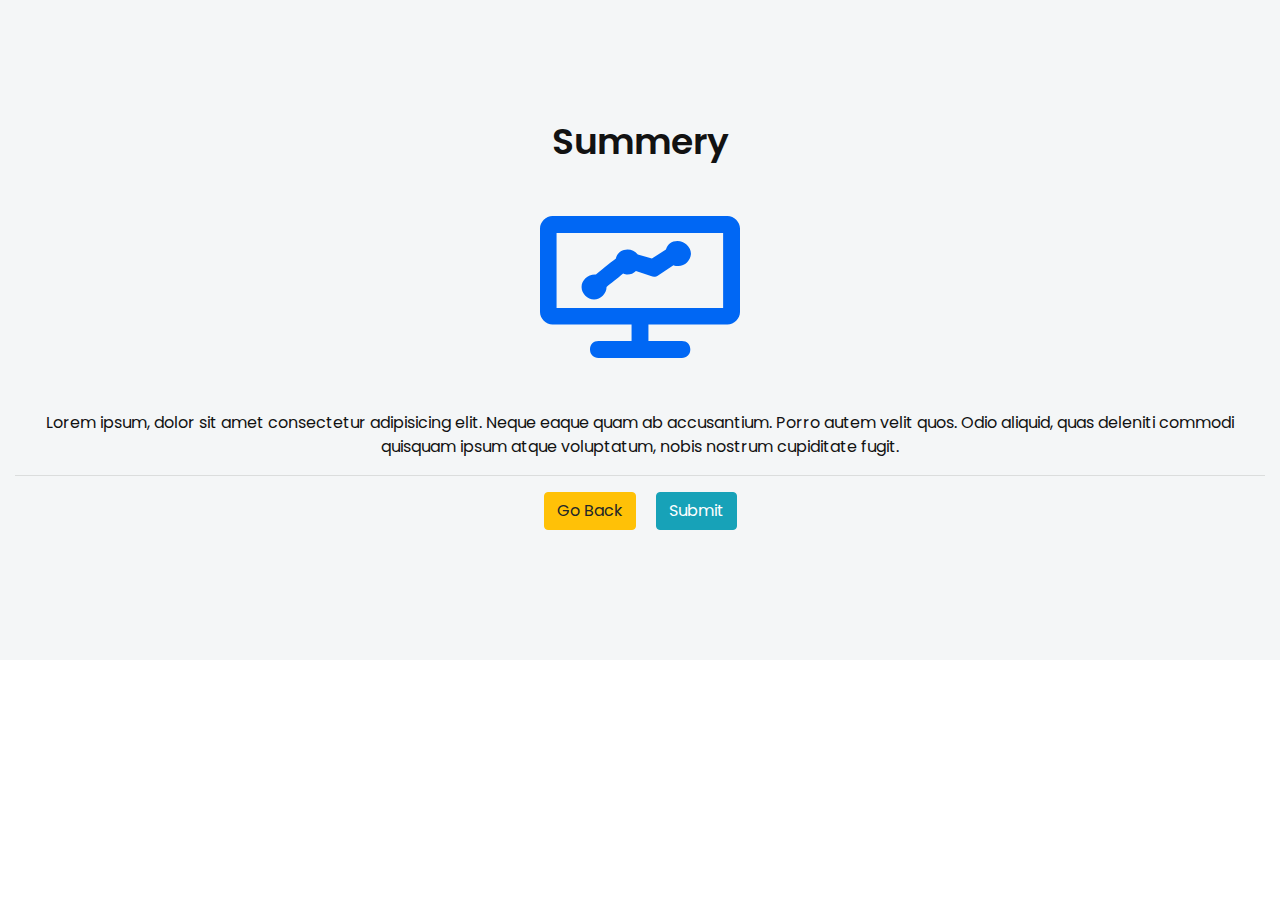
==== commit 6efd92ac: "Update kyc.html" ====
--- a/kyc.html
+++ b/kyc.html
@@ -5,7 +5,7 @@
     <meta charset="UTF-8">
     <meta http-equiv="X-UA-Compatible" content="IE=edge">
     <meta name="viewport" content="width=device-width, initial-scale=1.0">
-    <title>KYC</title>
+    <title>Summery</title>
     <link rel="stylesheet" href="assets/css/magnific-popup.css">
 
     <!--====== Slick CSS ======-->
@@ -28,7 +28,7 @@
 
     <section id="pricing" class="pricing-area ">
         <div class="row justify-content-center">
-            <h2> KYC </h2>
+            <h2> Summery </h2>
         </div>
         <br>
         <div class="container-fluid">
@@ -43,43 +43,15 @@
                 </div>
             </div>
             <hr>
-            <div class="row">
-                <div class="col-md-12 text-center">
-                    <input type="file">
-                </div>
-            </div>
-            <hr>
-            <div class="row justify-content-center">
-                <div id="drop_zone" ondrop="dropHandler(event);">
-                    <p>Drag one or more files to this Drop Zone ...</p>
-                </div>
-            </div>
-            <hr>
+
         </div>
 
         <div class="row text-center">
-            <div class="col-md-3">
-                <label for="Opportunity / Corporate ID"> Opportunity / Corporate ID </label>
-                <input type="text" placeholder="Opportunity / Corporate ID">
-            </div>
 
-            <div class="col-md-3">
-                <label for="Type of Company"> Type of Company </label>
-                <input type="text" placeholder="Type of Company">
-            </div>
 
-            <div class="col-md-3">
-                <label for="">Name of the Company</label>
-                <input type="text" placeholder="Name of the Company">
-            </div>
 
-            <div class="col-md-3">
-                <label for="">CIN/LLPIN</label>
-                <input type="text" placeholder="CIN/LLPIN">
-            </div>
         </div>
-        <br>
-        <hr>
+
         <div class="row justify-content-center">
             <a href="promoter.html"> <button style="margin-right: 20px;" class="btn btn-warning"> Go Back </button> </a>
             <button class="btn btn-info">Submit</button>
@@ -89,29 +61,6 @@
 
 </body>
 
-<script>
-    function dropHandler(ev) {
-        console.log('File(s) dropped');
 
-        // Prevent default behavior (Prevent file from being opened)
-        ev.preventDefault();
-
-        if (ev.dataTransfer.items) {
-            // Use DataTransferItemList interface to access the file(s)
-            for (var i = 0; i < ev.dataTransfer.items.length; i++) {
-                // If dropped items aren't files, reject them
-                if (ev.dataTransfer.items[i].kind === 'file') {
-                    var file = ev.dataTransfer.items[i].getAsFile();
-                    console.log('... file[' + i + '].name = ' + file.name);
-                }
-            }
-        } else {
-            // Use DataTransfer interface to access the file(s)
-            for (var i = 0; i < ev.dataTransfer.files.length; i++) {
-                console.log('... file[' + i + '].name = ' + ev.dataTransfer.files[i].name);
-            }
-        }
-    }
-</script>
 
 </html>--- a/assets/css/style.css
+++ b/assets/css/style.css
@@ -41,6 +41,10 @@
 .label {
     color: #000000;
     width: 200px;
+}
+
+hr {
+    color: #000000;
 }
 
 #drop_zone {
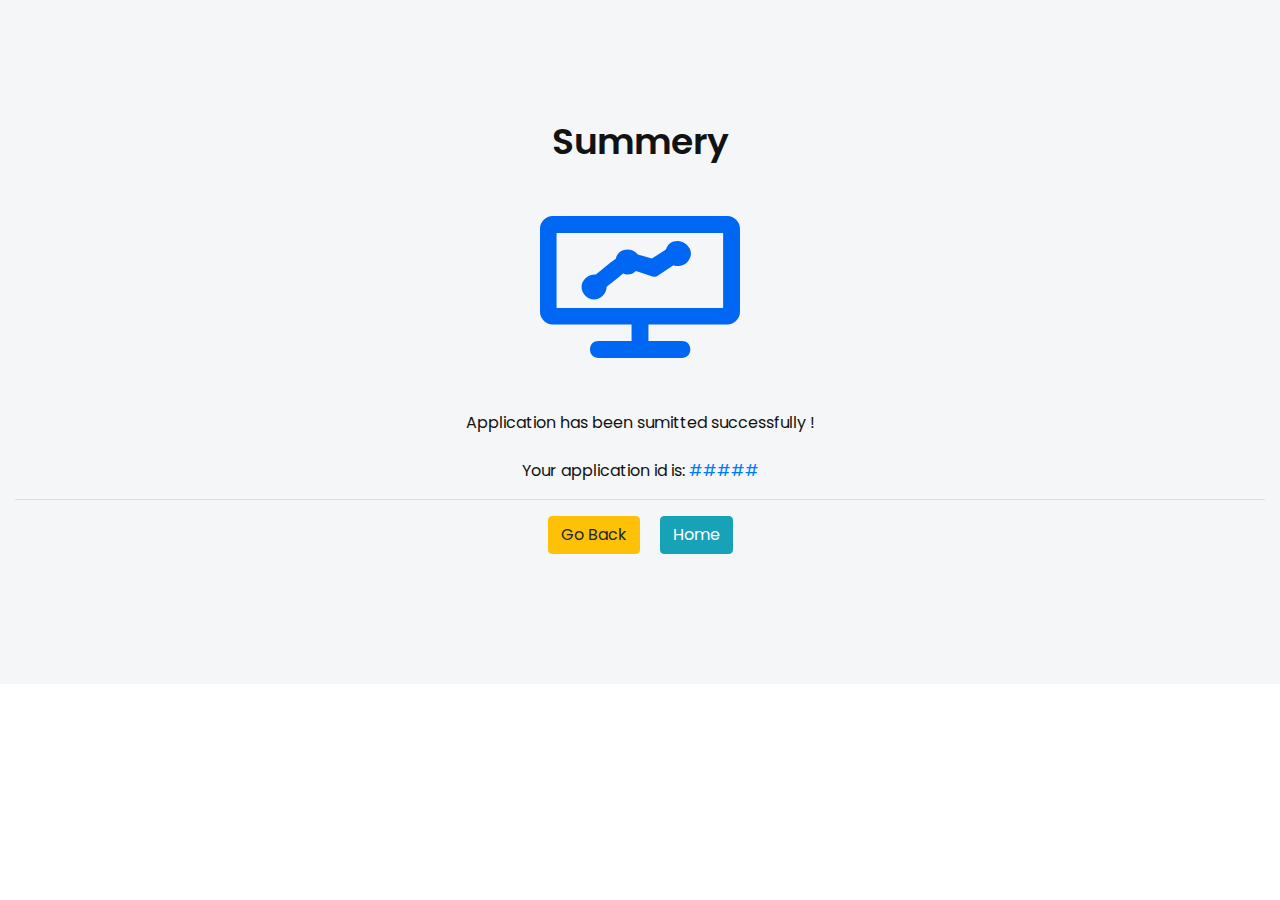
==== commit f3e3abac: "changes from dooc" ====
--- a/kyc.html
+++ b/kyc.html
@@ -37,7 +37,11 @@
                     <img src="assets/images/logo-2.svg" alt="" width="200px" height="200px">
                     <br><br>
                     <p>
-                        Lorem ipsum, dolor sit amet consectetur adipisicing elit. Neque eaque quam ab accusantium. Porro autem velit quos. Odio aliquid, quas deleniti commodi quisquam ipsum atque voluptatum, nobis nostrum cupiditate fugit.
+                        Application has been sumitted successfully !
+                    </p>
+                    <br>
+                    <p>
+                        Your application id is: <a href="#">#####</a>
                     </p>
 
                 </div>
@@ -54,7 +58,7 @@
 
         <div class="row justify-content-center">
             <a href="promoter.html"> <button style="margin-right: 20px;" class="btn btn-warning"> Go Back </button> </a>
-            <button class="btn btn-info">Submit</button>
+            <a href="index.html"> <button class="btn btn-info">Home</button> </a>
         </div>
     </section>
 
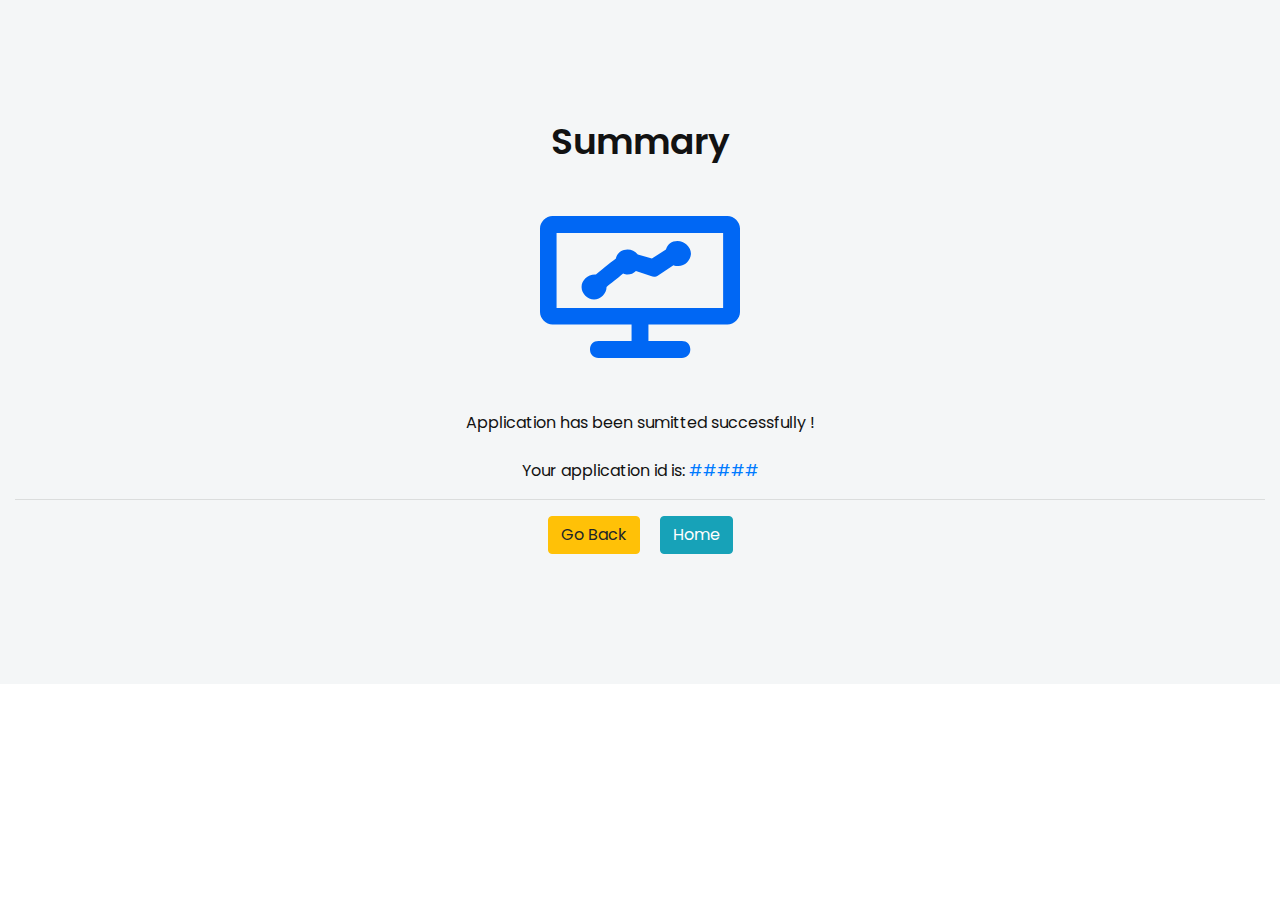
==== commit fe2cb2ff: "change" ====
--- a/kyc.html
+++ b/kyc.html
@@ -5,7 +5,7 @@
     <meta charset="UTF-8">
     <meta http-equiv="X-UA-Compatible" content="IE=edge">
     <meta name="viewport" content="width=device-width, initial-scale=1.0">
-    <title>Summery</title>
+    <title>Summary</title>
     <link rel="stylesheet" href="assets/css/magnific-popup.css">
 
     <!--====== Slick CSS ======-->
@@ -28,7 +28,7 @@
 
     <section id="pricing" class="pricing-area ">
         <div class="row justify-content-center">
-            <h2> Summery </h2>
+            <h2> Summary </h2>
         </div>
         <br>
         <div class="container-fluid">
